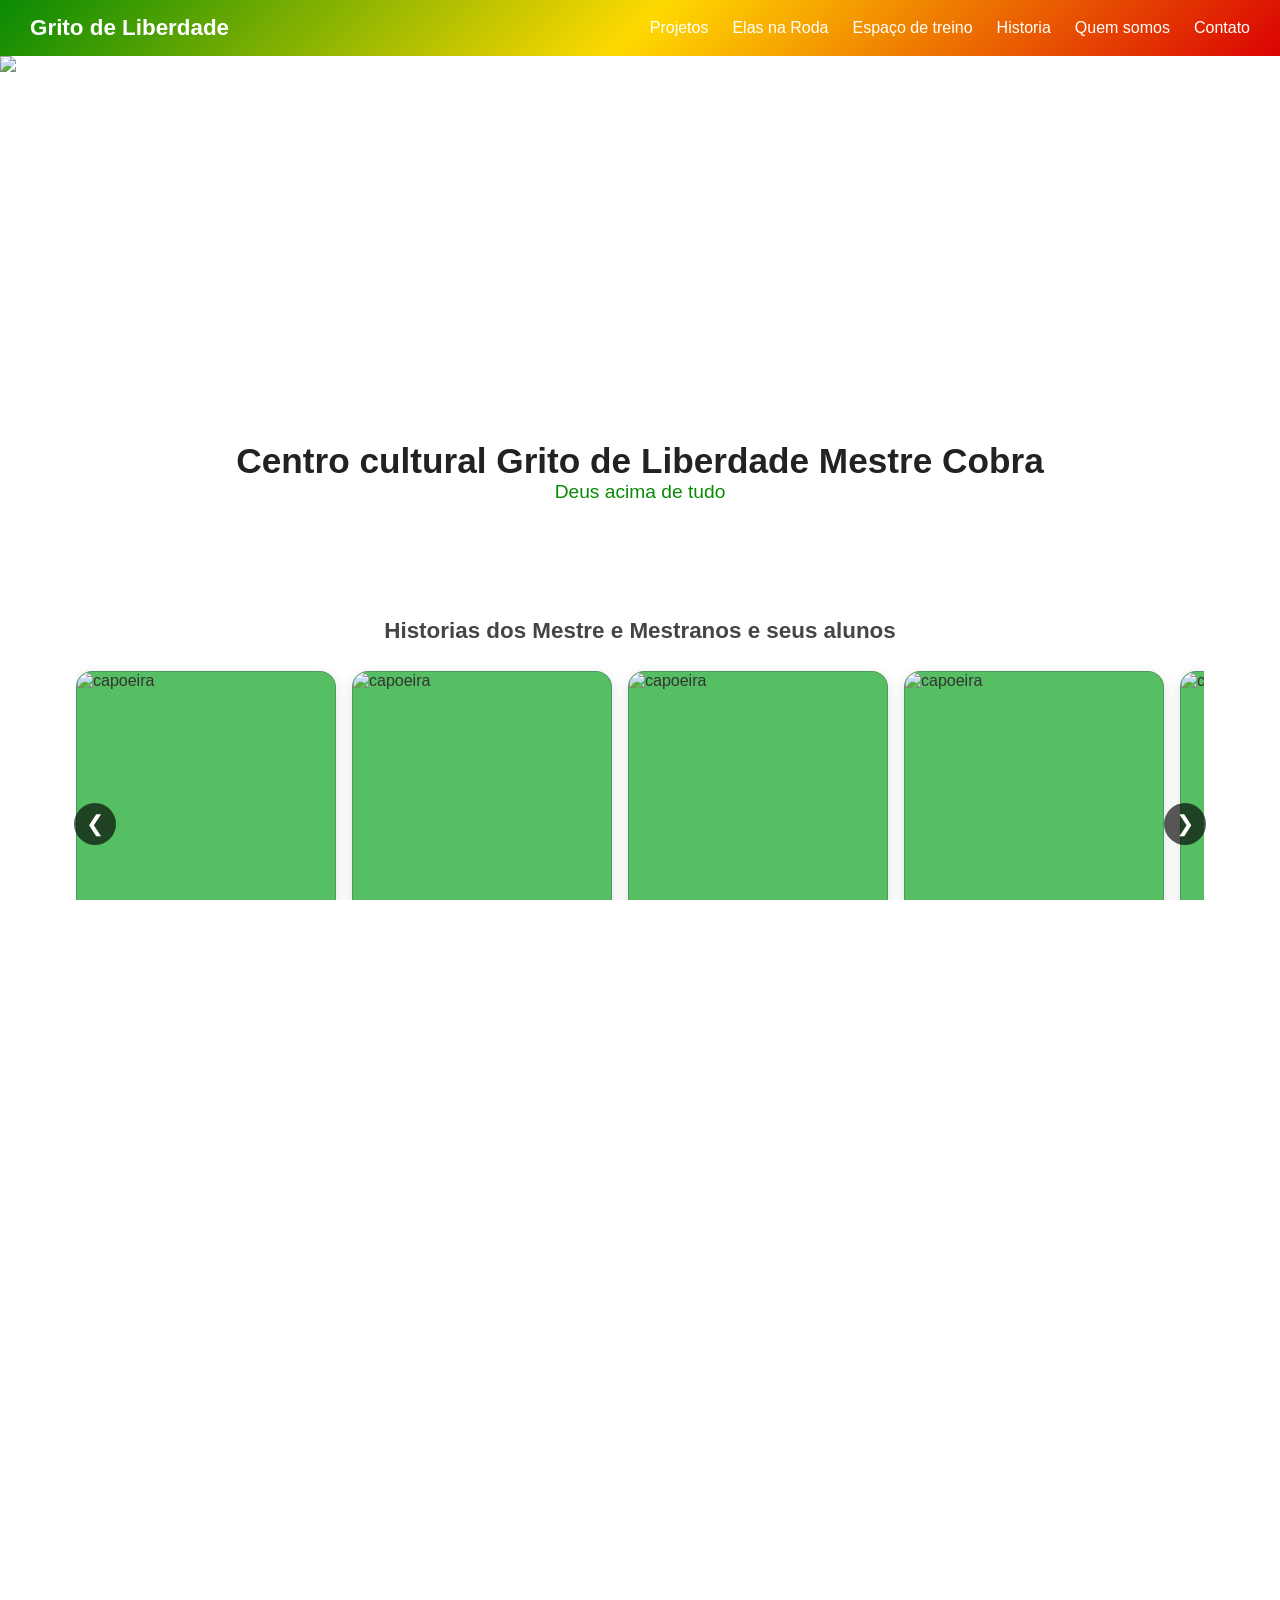
==== index.html @ 0961e47b "novo site" ====
<!DOCTYPE html>
<html lang="pt-BR">
<head>
    <meta charset="UTF-8">
    <title>grito de liberdade</title>
    <meta name="viewport" content="width=device-width, initial-scale=1.0">
    <link rel="stylesheet" href="style.css">
</head>
<body>
<header class="topbar">
    <div class="logo">Grito de Liberdade </div>
    <nav class="nav" id="navMenu">
        <a href="projeto.html">Projetos</a>
        <a href="elas.html">Elas na Roda</a>
         <a href="treino.html">Espaço de treino</a>
        <a href="historia.html">Historia</a>
        <a href="somos.html">Quem somos</a>
        <a href="contato.html">Contato</a>
    </nav>
    <div class="hamburger" id="hamburger">
        <span></span>
        <span></span>
        <span></span>
    </div>
</header>


<!-- HERO -->
<section class="hero">
    <img src="img/grito2.png" alt="Banner desktop" class="hero-img hero-img-desktop">
    <img src="img/grito4.jpg" alt="Banner mobile" class="hero-img hero-img-mobile">

    <h1>Centro cultural Grito de Liberdade Mestre Cobra</h1>
    <p id="frase">Deus acima de tudo </p><br>
</section>

    <!-- SEÇÃO EXPERIENCIA  (mantida) -->
     <div class="container">
<section class="caroseul">
    <h2> Historias dos Mestre e Mestranos e seus alunos </h2>

    <!-- BOTÕES -->
    <button class="carousel-btn prev">&#10094;</button>
    <button class="carousel-btn next">&#10095;</button>
    <div class="caroseul-track">
        
        <a href="#" class="car-mestre">
            <article class="card-pro2">
                <img src="img/rascunho.png" alt="capoeira">
                <div class="card-body">
                    <h3>Mestre</h3>
                    <p class="location">cidade</p>
                </div>
            </article>
        </a>

      <a href="./mestre/td.html" class="car-mestre">
            <article class="card-pro2">
                <img src="img/rascunho.png" alt="capoeira">
                <div class="card-body">
                    <h3>Mestrano Todo Duro</h3>
                    <p class="location">Samambaia Norte</p>
                </div>
            </article>
        </a>

        <a href="#" class="car-mestre">
            <article class="card-pro2">
                <img src="img/rascunho.png" alt="capoeira">
                <div class="card-body">
                    <h3>Mestrano Molejo</h3>
                    <p class="location">Riacho fundo 2</p>
                </div>
            </article>
        </a>

        <a href="#" class="car-mestre">
            <article class="card-pro2">
                <img src="img/rascunho.png" alt="capoeira">
                <div class="card-body">
                    <h3>Mestrano</h3>
                    <p class="location">cidade</p>
                </div>
            </article>
        </a>
              <a href="#" class="car-mestre">
            <article class="card-pro2">
                <img src="img/rascunho.png" alt="capoeira">
                <div class="card-body">
                    <h3>Mestrano</h3>
                    <p class="location">cidade</p>
                </div>
            </article>
        </a>
               <a href="#" class="car-mestre">
            <article class="card-pro2">
                <img src="img/rascunho.png" alt="capoeira">
                <div class="card-body">
                    <h3>Mestrano</h3>
                    <p class="location">cidade</p>
                </div>
            </article>
        </a>
    </div>
</section>

<!-- CONTEUDO DO SITE DAQUI PRA BAIXO -->


<section class="conteudo-site">
    <h2>Conheça o Grito de Liberdade</h2>

    <div class="conteudo-bloco">
        <div class="conteudo-texto">
            <p>
                O Centro Cultural Grito de Liberdade Mestre Cobra é um espaço dedicado
                à valorização da capoeira, da cultura popular e da formação humana.
                Aqui, tradição, disciplina, respeito e identidade caminham juntos.
            </p>

            <p>
                Mais do que um local de treino, este espaço representa união,
                história e fortalecimento da comunidade. Crianças, jovens e adultos
                encontram aqui aprendizado, convivência e inspiração para crescer
                dentro e fora da roda.
            </p>

            <p>
                Nosso compromisso é preservar as raízes da capoeira, incentivar a
                cultura afro-brasileira e abrir portas para novas gerações por meio
                do esporte, da música e da educação cultural.
            </p>

            <p>
                Texto rascunho: este espaço também pode receber informações sobre
                eventos, aulas especiais, projetos sociais, oficinas, apresentações
                culturais e atividades abertas ao público.
            </p>
        </div>

        <div class="conteudo-imagem imagem-media">
            <img src="img/rascunho.png" alt="Grupo cultural Grito de Liberdade">
        </div>
    </div>

    <div class="conteudo-bloco reverse">
    

        <div class="conteudo-texto">
            <h3>Tradição, respeito e movimento</h3>
            <p>
                Cada aula, treino e apresentação reforça o valor da disciplina,
                da amizade e do respeito aos mestres e aos alunos. A capoeira
                é expressão corporal, música, ancestralidade e resistência.
            </p>

            <p>
                No Grito de Liberdade, buscamos manter viva essa energia por meio
                de encontros, rodas, eventos culturais e ações que aproximam a
                comunidade da sua própria história.
            </p>

            <p>
                Texto rascunho: aqui você pode adicionar no futuro informações
                sobre calendário de aulas, horários, locais de apresentação
                e convites para participação da comunidade.
            </p>
        </div>
            <div class="conteudo-imagem imagem-pequena">
            <img src="img/rascunho.png" alt="Treino de capoeira">
        </div>
    </div>

    <div class="conteudo-galeria-dupla">
        <div class="galeria-item">
            <img src="img/rascunho.png" alt="Imagem de roda cultural">
            <p>
                Texto rascunho: espaço para falar sobre a roda, a energia do grupo,
                os instrumentos, o canto e a presença da comunidade.
            </p>
        </div>

        <div class="galeria-item">
            <img src="img/rascunho.png" alt="Imagem de apresentação">
            <p>
                Texto rascunho: espaço para explicar apresentações, encontros,
                festivais, batizados e momentos especiais do projeto.
            </p>
        </div>
    </div>

    <div class="conteudo-bloco">
        <div class="conteudo-texto">
            <h3>Projeto cultural e social</h3>
            <p>
                O trabalho desenvolvido também fortalece a convivência, o espírito
                de grupo e o sentimento de pertencimento. A capoeira, além do
                movimento, ensina valores que acompanham cada aluno em sua caminhada.
            </p>

            <p>
                Texto rascunho: este bloco pode receber depoimentos, história do
                mestre, história do grupo, objetivos do projeto e descrição das
                ações realizadas ao longo do ano.
            </p>

            <p>
                Texto rascunho: também é possível usar este espaço para divulgar
                campanhas, parcerias, novos projetos e conteúdos institucionais.
            </p>
        </div>

        
            <div class="conteudo-imagem imagem-pequena">
                <img src="img/rascunho.png" alt="Imagem institucional 1">
            
           
        </div>
    </div>

    <div class="conteudo-destaque">
        <div class="destaque-item">
            <img src="img/rascunho.png" alt="Treinamento de capoeira">
            <p>Treinos voltados para disciplina, técnica e evolução.</p>
        </div>

        <div class="destaque-item">
            <img src="img/rascunho.png" alt="Roda de capoeira">
            <p>Rodas e encontros culturais com participação da comunidade.</p>
        </div>

        <div class="destaque-item">
            <img src="img/rascunho.png" alt="Projeto social e cultural">
            <p>Projetos que valorizam a cultura, a educação e a inclusão.</p>
        </div>
    </div>
</section>
<!-- SEÇÃO DE CARDS (NOVA – estilo da imagem) -->
<section >
    <h2>EVENTOS DA CAPOEIRA </h2>
    <div class="cards-grid">
        <!-- CARD -->
        <article class="card-pro">
            <img src="img/rascunho.png" alt="capoeira">
            <div class="card-body">
                <h3>Gilberto Art Celebrante</h3>
               
                <p class="location">📍 Brasília, Distrito Federal</p>
                <p class="price">A partir de <strong>R$ 2.500</strong></p>
            </div>
        </article>
        <!-- CARD -->
        <article class="card-pro">
            <img src="img/rascunho.png" alt="capoeira">
            <div class="card-body">
                <h3>Buffet Rio</h3>
             
                <p class="location">📍 Brasília, Distrito Federal</p>
                <p class="price">A partir de <strong>R$ 8.900</strong></p>
            </div>
        </article>
  
    </div>
</section>

</div>


<footer class="footer">
    <p>© kbsweb 2026 | Todo amor e treino reservado para Deus. </p>
</footer>

<script type="module" src="js/script.js"></script>

</body>
</html>
---- style.css ----
* {margin: 0;padding: 0;box-sizing: border-box;font-family: "Segoe UI", Arial, sans-serif;}
body {background: #ffffff;color: #333;}
html, body {
    height: 100%;
    overflow-x: hidden;
}

/* =========================================
   LAYOUT BASE – FOOTER FIXO NO FUNDO
========================================= */

html, body {height: 100%;}
body {display: flex;flex-direction: column;min-height: 100vh;}
/* conteúdo principal cresce */
main {flex: 1;}
/* footer normal (não fixo) */
.footer {margin-top: auto;}

/* ================= HEADER ================= */
.topbar {display: flex;justify-content: space-between;align-items: center;padding: 15px 30px;
    background: linear-gradient(135deg, #088a04, #ffd900,#da0303);position: relative;z-index: 1000;}
.logo {font-size: 1.4rem;font-weight: bold;color: #ffffff;}

/* NAV DESKTOP */
.nav {display: flex;align-items: center;gap: 24px;}
.nav a {text-decoration: none;color: #ffffff;font-weight: 500;}
.nav a:hover {opacity: 0.85;}
.nav .btn {background: #ffffff;color: #ff5f8a;padding: 8px 18px;border-radius: 20px;font-weight: bold;white-space: nowrap;}

/* ================= HAMBURGER ================= */
.hamburger {width: 28px;height: 22px;display: none;flex-direction: column;justify-content: center;
gap: 6px;cursor: pointer;}
.hamburger span { width: 100%; height: 3px;background: #fff; border-radius: 3px;
 transition:transform 0.35s cubic-bezier(.68,-0.55,.27,1.55),opacity 0.25s ease;}
.hamburger.active span:nth-child(1) { transform: translateY(9px) rotate(45deg);}
.hamburger.active span:nth-child(2) {opacity: 0;}
.hamburger.active span:nth-child(3) {transform: translateY(-9px) rotate(-45deg);}



/* ================= HERO ================= */
.hero h1 {font-size: 2.2rem;margin-top: 350px;color: #222;}
#frase{color: #088a04;font-size: 1.2rem;}

.hero {position: relative;width: 100%;
 min-height: 500px; /* ajuste se quiser mais alta ou mais baixa */
overflow: hidden;display: flex;flex-direction: column;justify-content: center;align-items: center;
text-align: center;color: #fff;padding: 40px 20px;}
.hero-img {position: absolute;top: 0;left: 0;width: 100%;height: 100%;max-height: none;transform: none;object-fit: cover;
object-position: center;}
.hero h1,
.hero p {position: relative;z-index: 2;}
/*modo mobile*/
@media (max-width: 768px) {.hero {min-height: 240px;padding: 0 15px 30px;}.hero-img-desktop { display: none;}
.hero-img-mobile {display: block;}
.hero-img {position: absolute;top: 0;left: 0;width: 116%;height: 100%;max-height: none;transform: none;
object-fit: cover;object-position: center;}
.hero h1 {font-size: 16px;line-height: 1.45;margin-top: 250px;}
.hero p {font-size: 16px;line-height: 1.4;color: #088a04;}
}
/*modo desktop*/
.hero-img-desktop {display: block;}
.hero-img-mobile {display: none;}
@media (max-width: 768px) {.hero-img-desktop {display: none;}.hero-img-mobile {display: block;}}

/* ================= GRID DE CARDS ================= */
.cards-grid {display: grid;grid-template-columns: repeat(4, 1fr); /*desktop correto */
    gap: 24px;}

/* RESPONSIVO DO GRID */
@media (max-width: 1024px) {.cards-grid {grid-template-columns: repeat(2, 1fr);}}
@media (max-width: 600px) {.cardtxt {
grid-template-columns: repeat(2, 1fr); /*  2 lado a lado */
gap: 16px;}}

/* ================= CARD PROFISSIONAL ================= */
.card-pro {background: #fff;border-radius: 14px;overflow: hidden;position: relative;box-shadow: 0 8px 22px rgba(0,0,0,0.08);
transition: transform 0.25s ease, box-shadow 0.25s ease;height: 100%;display: flex;flex-direction: column;}
.card-pro:hover {transform: translateY(-6px);box-shadow: 0 14px 30px rgba(0,0,0,0.15);}
.card-pro img {width: 100%;height: 170px;object-fit: cover;}
.card-body {padding: 16px;}
.card-body h3 { font-size: 1rem;margin-bottom: 6px;color: #222;}
.rating {font-size: 0.85rem;color: #ff9800;margin-bottom: 6px;}
.rating span {color: #777;}
.location {font-size: 0.85rem;color: #666; margin-bottom: 6px;}
.price {font-size: 0.9rem;color: #333;}

/* BADGE */
.badge {position: absolute;top: 10px;left: 10px;background: #ff5f8a;color: white;font-size: 0.7rem;
padding: 5px 10px;border-radius: 12px;font-weight: bold;}
.badge.premium {background: linear-gradient(135deg, #ff5f8a, #ff9a9e);}
/*modo mobile corrige o padding */
@media (max-width: 600px) {.experiencia-card {padding: 14px;}
.experiencia-card h3 {font-size: 0.95rem;}
.experiencia-card p {font-size: 0.85rem;}}

/* ================= FOOTER ================= */
.footer {background: linear-gradient(135deg, #319300);color: white;text-align: center;
padding: 20px;margin-top: 50px;}

/* ================= MENU MOBILE hamburgue ================= */
@media (max-width: 768px) {.hamburger {display: flex;}
.nav {position: absolute;top: 100%;right: 0;width: 240px;padding: 20px;
background: linear-gradient(135deg, #d8d8be, #c2c1c1);display: flex;
flex-direction: column;gap: 15px;transform: translateY(-10px) scale(0.96);
opacity: 0;pointer-events: none;transition: transform 0.35s ease, opacity 0.25s ease;
box-shadow: 0 15px 30px rgba(0,0,0,0.25);}
.nav.active {transform: translateY(0) scale(1);opacity: 1;pointer-events: auto;}
.nav .btn {text-align: center;}}


/* ================= CONTAINER ================= */
.container {width: 100%;max-width: 1200px;margin: 40px auto;padding-left: 24px;padding-right: 24px;box-sizing: border-box;}
/* espaçamento interno entre blocos filhos */
.container > section,
.container > div,
.container > article,
.container > aside {
  width: 100%;
  margin-bottom: 40px;
}

/* títulos dentro da container */
.container h2 {margin-bottom: 25px;color: #464545;text-align: center;line-height: 1.3;}
/* imagens, vídeos e iframes mais seguros dentro da container */
.container img,
.container video,
.container iframe {max-width: 100%;height: auto;display: block;}
/* evita estouro de textos e links grandes */
.container * {min-width: 0;word-wrap: break-word;overflow-wrap: break-word;}
/* tabelas ou blocos largos */
.container table {width: 100%;display: block;overflow-x: auto;}
/* TABLET  */
@media (max-width: 1024px) {
  .container {max-width: 100%;margin: 32px auto;padding-left: 20px;padding-right: 20px;}
  .container > section,
  .container > div,
  .container > article,
  .container > aside {
    margin-bottom: 32px;
  }
  .container h2 {font-size: 1.6rem;margin-bottom: 20px;}}
/*  MOBILE*/
@media (max-width: 768px) {
  .container {margin: 28px auto;padding-left: 16px;padding-right: 16px;}
  .container > section,
  .container > div,
  .container > article,
  .container > aside {
    margin-bottom: 28px;
  }
  .container h2 {font-size: 1.35rem;margin-bottom: 18px;line-height: 1.35;}}
/*  MOBILE PEQUENO  */
@media (max-width: 480px) {
  .container {margin: 22px auto;padding-left: 12px;padding-right: 12px;}
  .container > section,
  .container > div,
  .container > article,
  .container > aside {margin-bottom: 24px;}
  .container h2 {font-size: 1.15rem;margin-bottom: 16px;line-height: 1.35;}
}




/*==================== CAROSEUL NOVO ==========================*/
.caroseul {position: relative;width: 100%;padding: 20px 12px;overflow: hidden;}
.caroseul h2 {text-align: center;font-size: 1.4rem;margin-bottom: 18px;}
/* trilho do carrossel */
.caroseul-track {display: flex;gap: 16px;overflow-x: auto;overflow-y: hidden;scroll-behavior: smooth;padding: 8px 2px 12px;
  scroll-snap-type: x proximity;
  -webkit-overflow-scrolling: touch;scrollbar-width: none;
}
.caroseul-track::-webkit-scrollbar {display: none;}
/* item clicável */
.car-mestre {flex: 0 0 clamp(180px, 34vw, 260px);text-decoration: none;color: inherit;scroll-snap-align: start;}
/* card do carrossel */
.car-mestre .card-pro2 {background: #019f14a9;border-radius: 16px;overflow: hidden;box-shadow: 0 4px 14px rgba(0, 0, 0, 0.12);
  border: solid 1px rgba(87, 87, 87, 0.363);transition: transform 0.2s ease, box-shadow 0.2s ease;height: 100%;}
.car-mestre .card-pro2:hover {transform: translateY(-4px);box-shadow: 0 10px 22px rgba(0, 0, 0, 0.16);}
.car-mestre .card-pro2 img {width: 100%;height: 230px;object-fit: cover;display: block;}
.caroseul .card-body {padding: 14px;}
.caroseul .card-body h3 {font-size: 1.05rem;margin: 0 0 6px;line-height: 1.3;}
.caroseul .card-body .location {margin: 0; font-size: 0.92rem;color: #666;line-height: 1.35;}
/* botões */
.carousel-btn {position: absolute;top: 55%;transform: translateY(-50%);width: 42px;height: 42px;border: none;border-radius: 50%;
  background: rgba(0, 0, 0, 0.65);color: #fff;font-size: 22px;cursor: pointer;z-index: 30;display: flex;align-items: center;
justify-content: center;touch-action: manipulation;}
.carousel-btn.prev {left: 10px;}
.carousel-btn.next {right: 10px;}
.carousel-btn:hover {background: rgba(0, 0, 0, 0.8);}
/* ==================== MOBILE ==================== */
@media (max-width: 768px) {.caroseul { padding: 16px 8px;}
.caroseul h2 {font-size: 1.1rem;margin-bottom: 14px;line-height: 1.35;}
  .caroseul-track {gap: 10px;padding: 3px 0 10px;width: 370px;height: 280px;}
  .car-mestre {flex: 0 0 48%;}
  .car-mestre .card-pro2 img {height: 140px;}
  .caroseul .card-body {padding: 10px 9px 12px;}
  .caroseul .card-body h3 {font-size: 0.95rem;margin-bottom: 4px;}
  .caroseul .card-body .location {font-size: 0.8rem;}
  .carousel-btn {width: 36px;height: 36px;font-size: 18px;}
  .carousel-btn.prev {left: 6px;}
  .carousel-btn.next {right: 6px;}
}

/* ==================== MOBILE PEQUENO ==================== */
@media (max-width: 480px) {
  .car-mestre {flex: 0 0 56%; }
  .car-mestre .card-pro2 img {height:auto;}
  .caroseul .card-body {padding: 9px 8px 10px;}
  .caroseul .card-body h3 {font-size: 0.88rem;line-height: 1.2;}
  .caroseul .card-body .location {font-size: 0.75rem;line-height: 1.2;}
}

/* ================= CONTEÚDO DO SITE ================= */
.conteudo-site {width: 100%;}
.conteudo-site h2 {text-align: center;margin-bottom: 28px;color: #333}
.conteudo-bloco {display: flex;align-items: center;justify-content: space-between;gap: 28px;margin-bottom: 38px;}

.conteudo-bloco.reverse {
  flex-direction: row-reverse;
}

.conteudo-texto {
  flex: 1 1 55%;
}

.conteudo-texto h3 {
  font-size: 1.4rem;
  color: #222;
  margin-bottom: 14px;
}

.conteudo-texto p {
  font-size: 1rem;
  line-height: 1.7;
  color: #555;
  margin-bottom: 14px;
}

.conteudo-imagem {
  flex: 1 1 45%;
}

.conteudo-imagem img {
  width: 100%;
  border-radius: 16px;
  display: block;
  object-fit: cover;
  box-shadow: 0 8px 24px rgba(0, 0, 0, 0.12);
}

.conteudo-destaque {
  display: grid;
  grid-template-columns: repeat(3, 1fr);
  gap: 20px;
}

.destaque-item {
  background: #fff;
  border-radius: 16px;
  overflow: hidden;
  box-shadow: 0 8px 22px rgba(0,0,0,0.08);
}

.destaque-item img {
  width: 100%;
  height: 190px;
  object-fit: cover;
  display: block;
}

.destaque-item p {
  padding: 14px;
  font-size: 0.95rem;
  line-height: 1.5;
  color: #555;
}

/* ================= TABLET ================= */
@media (max-width: 900px) {
  .conteudo-bloco,
  .conteudo-bloco.reverse {
    flex-direction: column;
  }

  .conteudo-texto,
  .conteudo-imagem {
    flex: 1 1 100%;
    width: 100%;
  }

  .conteudo-destaque {
    grid-template-columns: repeat(2, 1fr);
  }
}

/* ================= MOBILE ================= */
@media (max-width: 600px) {
  .conteudo-site h2 {
    margin-bottom: 22px;
  }

  .conteudo-bloco {
    gap: 18px;
    margin-bottom: 28px;
  }

  .conteudo-texto h3 {
    font-size: 1.15rem;
  }

  .conteudo-texto p {
    font-size: 0.95rem;
    line-height: 1.6;
  }

  .conteudo-destaque {
    grid-template-columns: 1fr;
    gap: 16px;
  }

  .destaque-item img {
    height: 170px;
  }
}


.conteudo-site {
  width: 100%;
}

.conteudo-bloco {
  display: flex;
  align-items: center;
  justify-content: space-between;
  gap: 28px;
  margin-bottom: 38px;
}

.conteudo-bloco.reverse {
  flex-direction: row-reverse;
}

.conteudo-texto {
  flex: 1 1 55%;
}

.conteudo-texto h3 {
  font-size: 1.35rem;
  color: #222;
  margin-bottom: 14px;
}

.conteudo-texto p {
  font-size: 1rem;
  line-height: 1.75;
  color: #555;
  margin-bottom: 14px;
}

.conteudo-imagem {
  overflow: hidden;
  border-radius: 16px;
  box-shadow: 0 8px 24px rgba(0, 0, 0, 0.12);
  background: #fff;
}

.conteudo-imagem img {
  width: 100%;
  height: 100%;
  display: block;
  object-fit: cover;
}

.imagem-media {
  flex: 0 0 420px;
  max-width: 420px;
}

.imagem-pequena {
  flex: 0 0 300px;
  max-width: 300px;
}

.imagem-media img {
  height: 360px;
}

.imagem-pequena img {
  height: 240px;
}

.conteudo-galeria-dupla {
  display: grid;
  grid-template-columns: repeat(2, 1fr);
  gap: 24px;
  margin-bottom: 38px;
}

.galeria-item {
  background: #fff;
  border-radius: 16px;
  overflow: hidden;
  box-shadow: 0 8px 22px rgba(0,0,0,0.08);
}

.galeria-item img {
  width: 100%;
  height: 230px;
  object-fit: cover;
  display: block;
}

.galeria-item p {
  padding: 14px 16px 18px;
  font-size: 0.95rem;
  line-height: 1.6;
  color: #555;
}

.conteudo-coluna-imagens {
  display: flex;
  flex-direction: column;
  gap: 18px;
  align-items: flex-end;
}

.conteudo-destaque {
  display: grid;
  grid-template-columns: repeat(3, 1fr);
  gap: 20px;
}

.destaque-item {
  background: #fff;
  border-radius: 16px;
  overflow: hidden;
  box-shadow: 0 8px 22px rgba(0,0,0,0.08);
}

.destaque-item img {
  width: 100%;
  height: 190px;
  object-fit: cover;
  display: block;
}

.destaque-item p {
  padding: 14px;
  font-size: 0.95rem;
  line-height: 1.5;
  color: #555;
}

@media (max-width: 1024px) {
  .conteudo-bloco,
  .conteudo-bloco.reverse {
    flex-direction: column;
    align-items: stretch;
  }

  .conteudo-coluna-imagens {
    align-items: stretch;
  }

  .imagem-media,
  .imagem-pequena {
    max-width: 100%;
    flex: 1 1 100%;
  }

  .imagem-media img {
    height: 300px;
  }

  .imagem-pequena img {
    height: 220px;
  }

  .conteudo-galeria-dupla {
    grid-template-columns: 1fr 1fr;
  }

  .conteudo-destaque {
    grid-template-columns: repeat(2, 1fr);
  }
}

@media (max-width: 768px) {
  .conteudo-bloco {
    gap: 18px;
    margin-bottom: 28px;
  }

  .conteudo-texto h3 {
    font-size: 1.15rem;
  }

  .conteudo-texto p {
    font-size: 0.95rem;
    line-height: 1.65;
  }

  .imagem-media img {
    height: 240px;
  }

  .imagem-pequena img {
    height: 180px;
  }

  .conteudo-galeria-dupla {
    grid-template-columns: 1fr;
    gap: 16px;
    margin-bottom: 28px;
  }

  .galeria-item img {
    height: 200px;
  }

  .conteudo-destaque {
    grid-template-columns: 1fr;
    gap: 16px;
  }

  .destaque-item img {
    height: 180px;
  }
}

@media (max-width: 480px) {
  .conteudo-texto p {
    font-size: 0.92rem;
  }

  .imagem-media img {
    height: 210px;
  }

  .imagem-pequena img {
    height: 160px;
  }

  .galeria-item img,
  .destaque-item img {
    height: 170px;
  }
}



/* ================= HISTÓRIA DO GRUPO ================= */
.historia-container {width: 100%;max-width: 1200px;margin: 40px auto;padding-left: 24px;padding-right: 24px;box-sizing: border-box;}
.historia-grupo {width: 100%;}
.historia-grupo h2 {text-align: center;margin-bottom: 28px;color: #333;line-height: 1.3;}
.historia-bloco {display: flex;align-items: center; justify-content: space-between; gap: 28px; margin-bottom: 38px;}
.historia-reverso {flex-direction: row-reverse;}
.historia-texto {flex: 1 1 55%;}
.historia-texto h3 {font-size: 1.35rem;color: #222;margin-bottom: 14px;}
.historia-texto p {font-size: 1rem;line-height: 1.75;color: #555;margin-bottom: 14px;}
.historia-imagem {overflow: hidden;border-radius: 16px;box-shadow: 0 8px 24px rgba(0, 0, 0, 0.12);background: #fff;}
.historia-imagem img {width: 100%;height: 100%;display: block;object-fit: cover;}
.historia-imagem-media {flex: 0 0 420px;max-width: 420px;}
.historia-imagem-pequena {flex: 0 0 300px;max-width: 300px;}
.historia-imagem-media img {height: 360px;}
.historia-imagem-pequena img {height: 240px;}
.historia-galeria-dupla {display: grid;grid-template-columns: repeat(2, 1fr);gap: 24px; margin-bottom: 38px;}
.historia-galeria-item {background: #fff;border-radius: 16px;overflow: hidden;box-shadow: 0 8px 22px rgba(0,0,0,0.08);}
.historia-galeria-item img {width: 100%;height: 230px;object-fit: cover;display: block;}
.historia-galeria-item p {padding: 14px 16px 18px;font-size: 0.95rem;line-height: 1.6;color: #555;}
.historia-coluna-imagens {display: flex;flex-direction: column;gap: 18px;align-items: flex-end;}
.historia-destaques {display: grid;grid-template-columns: repeat(3, 1fr);gap: 20px;}
.historia-card { background: #fff; border-radius: 16px; overflow: hidden;box-shadow: 0 8px 22px rgba(0,0,0,0.08);}
.historia-card img {width: 100%;height: 190px;object-fit: cover;display: block;}
.historia-card p {padding: 14px;font-size: 0.95rem;line-height: 1.5;color: #555;}
@media (max-width: 1024px) {.historia-container {max-width: 100%;margin: 32px auto;padding-left: 20px;padding-right: 20px;}
.historia-bloco,
.historia-reverso {flex-direction: column; align-items: stretch;}
.historia-coluna-imagens {align-items: stretch;}
.historia-imagem-media,
.historia-imagem-pequena {max-width: 100%;flex: 1 1 100%;}
.historia-imagem-media img {height: 300px;}
.historia-imagem-pequena img { height: 220px;}
.historia-galeria-dupla {grid-template-columns: 1fr 1fr;}
.historia-destaques {grid-template-columns: repeat(2, 1fr);}}
@media (max-width: 768px) {.historia-container {margin: 28px auto;padding-left: 16px;padding-right: 16px;}
.historia-bloco {gap: 18px;margin-bottom: 28px;}
.historia-grupo h2 {margin-bottom: 22px;}
.historia-texto h3 { font-size: 1.15rem;}
.historia-texto p {font-size: 0.95rem;line-height: 1.65;}
.historia-imagem-media img {height: 240px;}
.historia-imagem-pequena img {height: 180px;}
.historia-galeria-dupla {grid-template-columns: 1fr;gap: 16px;margin-bottom: 28px;}
.historia-galeria-item img {height: 200px;}
.historia-destaques {grid-template-columns: 1fr;gap: 16px;}
.historia-card img {height: 180px;}}
@media (max-width: 480px) {.historia-container {margin: 22px auto;padding-left: 12px;padding-right: 12px;}
.historia-texto p {font-size: 0.92rem;}
.historia-imagem-media img { height: 210px;}
.historia-imagem-pequena img { height: 160px;}
.historia-galeria-item img,
.historia-card img {height: 170px;}}


/* ================= QUEM SOMOS ================= */
.quemsomos-container {
  width: 100%;
  max-width: 1200px;
  margin: 40px auto;
  padding-left: 24px;
  padding-right: 24px;
  box-sizing: border-box;
}

.quemsomos-area {
  width: 100%;
}

.quemsomos-area h2 {
  text-align: center;
  margin-bottom: 28px;
  color: #333;
  line-height: 1.3;
}

.quemsomos-apresentacao {
  background: #ffffff;
  border-radius: 16px;
  padding: 24px;
  box-shadow: 0 8px 22px rgba(0, 0, 0, 0.08);
  margin-bottom: 28px;
}

.quemsomos-apresentacao p {
  font-size: 1rem;
  line-height: 1.75;
  color: #555;
  margin-bottom: 14px;
}

.quemsomos-apresentacao p:last-child {
  margin-bottom: 0;
}

.quemsomos-grid {
  display: grid;
  grid-template-columns: repeat(3, 1fr);
  gap: 20px;
  margin-bottom: 28px;
}

.quemsomos-box {
  background: #ffffff;
  border-radius: 16px;
  padding: 22px;
  box-shadow: 0 8px 22px rgba(0,0,0,0.08);
}

.quemsomos-box h3 {
  font-size: 1.15rem;
  color: #222;
  margin-bottom: 12px;
}

.quemsomos-box p {
  font-size: 0.96rem;
  line-height: 1.65;
  color: #555;
}

.quemsomos-bloco {
  background: #ffffff;
  border-radius: 16px;
  padding: 24px;
  box-shadow: 0 8px 22px rgba(0,0,0,0.08);
  margin-bottom: 28px;
}

.quemsomos-bloco h3 {
  font-size: 1.2rem;
  color: #222;
  margin-bottom: 14px;
}

.quemsomos-bloco p {
  font-size: 1rem;
  line-height: 1.75;
  color: #555;
  margin-bottom: 14px;
}

.quemsomos-bloco p:last-child {
  margin-bottom: 0;
}

.quemsomos-linha {
  display: grid;
  grid-template-columns: repeat(2, 1fr);
  gap: 20px;
  margin-bottom: 28px;
}

.quemsomos-coluna {
  background: #ffffff;
  border-radius: 16px;
  padding: 22px;
  box-shadow: 0 8px 22px rgba(0,0,0,0.08);
}

.quemsomos-coluna h3 {
  font-size: 1.1rem;
  color: #222;
  margin-bottom: 12px;
}

.quemsomos-coluna p {
  font-size: 0.96rem;
  line-height: 1.65;
  color: #555;
}

.quemsomos-destaques {
  display: grid;
  grid-template-columns: repeat(4, 1fr);
  gap: 18px;
  margin-bottom: 28px;
}

.quemsomos-item {
  background: #ffffff;
  border-radius: 16px;
  padding: 20px;
  box-shadow: 0 8px 22px rgba(0,0,0,0.08);
  text-align: left;
}

.quemsomos-item h4 {
  font-size: 1rem;
  color: #222;
  margin-bottom: 10px;
}

.quemsomos-item p {
  font-size: 0.92rem;
  line-height: 1.6;
  color: #555;
}

.quemsomos-texto-final {
  background: #ffffff;
  border-radius: 16px;
  padding: 24px;
  box-shadow: 0 8px 22px rgba(0,0,0,0.08);
}

.quemsomos-texto-final h3 {
  font-size: 1.2rem;
  color: #222;
  margin-bottom: 14px;
}

.quemsomos-texto-final p {
  font-size: 1rem;
  line-height: 1.75;
  color: #555;
  margin-bottom: 14px;
}

.quemsomos-texto-final p:last-child {
  margin-bottom: 0;
}

@media (max-width: 1024px) {
  .quemsomos-container {
    max-width: 100%;
    margin: 32px auto;
    padding-left: 20px;
    padding-right: 20px;
  }

  .quemsomos-grid {
    grid-template-columns: repeat(2, 1fr);
  }

  .quemsomos-destaques {
    grid-template-columns: repeat(2, 1fr);
  }
}

@media (max-width: 768px) {
  .quemsomos-container {
    margin: 28px auto;
    padding-left: 16px;
    padding-right: 16px;
  }

  .quemsomos-area h2 {
    margin-bottom: 22px;
  }

  .quemsomos-apresentacao,
  .quemsomos-bloco,
  .quemsomos-texto-final,
  .quemsomos-box,
  .quemsomos-coluna,
  .quemsomos-item {
    padding: 18px;
  }

  .quemsomos-grid,
  .quemsomos-linha,
  .quemsomos-destaques {
    grid-template-columns: 1fr;
    gap: 16px;
  }

  .quemsomos-apresentacao p,
  .quemsomos-bloco p,
  .quemsomos-texto-final p {
    font-size: 0.95rem;
    line-height: 1.65;
  }
}

@media (max-width: 480px) {
  .quemsomos-container {
    margin: 22px auto;
    padding-left: 12px;
    padding-right: 12px;
  }

  .quemsomos-apresentacao,
  .quemsomos-bloco,
  .quemsomos-texto-final,
  .quemsomos-box,
  .quemsomos-coluna,
  .quemsomos-item {
    padding: 16px;
  }

  .quemsomos-box h3,
  .quemsomos-bloco h3,
  .quemsomos-coluna h3,
  .quemsomos-texto-final h3 {
    font-size: 1.05rem;
  }

  .quemsomos-apresentacao p,
  .quemsomos-bloco p,
  .quemsomos-coluna p,
  .quemsomos-box p,
  .quemsomos-item p,
  .quemsomos-texto-final p {
    font-size: 0.92rem;
  }
}




/* ================= ESPAÇOS DE TREINO ================= */
.treino-container {width: 100%;max-width: 1200px;margin: 40px auto;padding-left: 24px;padding-right: 24px;box-sizing: border-box;}
.treino-area {width: 100%;}
.treino-titulo {text-align: center;font-size: 2rem;color: #222;margin-bottom: 12px;}
.treino-subtitulo {text-align: center;font-size: 1rem;color: #666;line-height: 1.6;max-width: 760px;margin: 0 auto 30px;}
.treino-grid {display: grid;grid-template-columns: repeat(3, 1fr);gap: 22px;}
.treino-card {background: #ffffff;border-radius: 18px;padding: 20px;box-shadow: 0 8px 22px rgba(0, 0, 0, 0.08);border: 1px solid rgba(0, 0, 0, 0.05);}
.treino-topo {display: flex;align-items: center;justify-content: space-between;gap: 12px;margin-bottom: 16px;}
.treino-topo h2 {font-size: 1.2rem;color: #222;margin: 0;}
.treino-etiqueta {display: inline-block;padding: 6px 10px;border-radius: 999px;font-size: 0.8rem;font-weight: 600;background: #e9f8ea;
color: #1c7c2e;white-space: nowrap;}
.treino-corpo p {font-size: 0.96rem;line-height: 1.65;color: #555;margin-bottom: 10px;}
.treino-corpo p:last-child {margin-bottom: 0;}
.treino-aviso {margin-top: 30px;background: #ffffff;border-radius: 18px;padding: 22px;box-shadow: 0 8px 22px rgba(0, 0, 0, 0.08);}
.treino-aviso h3 {font-size: 1.1rem;color: #222;margin-bottom: 10px;}
.treino-aviso p {font-size: 0.96rem;line-height: 1.7;color: #555;}
@media (max-width: 1024px) {.treino-container {max-width: 100%;margin: 32px auto;padding-left: 20px;padding-right: 20px;}
.treino-grid {grid-template-columns: repeat(2, 1fr);}}
@media (max-width: 768px) {.treino-container {margin: 28px auto;padding-left: 16px;padding-right: 16px;}
.treino-titulo {font-size: 1.6rem;}.treino-subtitulo {font-size: 0.95rem;margin-bottom: 24px;}
.treino-grid {grid-template-columns: 1fr;gap: 16px;}
.treino-card,
.treino-aviso {padding: 18px;}
.treino-topo {flex-direction: column;align-items: flex-start;}}
@media (max-width: 480px) {.treino-container {margin: 22px auto;padding-left: 12px;padding-right: 12px;}
.treino-titulo {font-size: 1.35rem;}
.treino-subtitulo {font-size: 0.92rem;line-height: 1.55;}.treino-topo h2 {font-size: 1.05rem;}
.treino-corpo p,
.treino-aviso p {font-size: 0.92rem;}}
.treino-acoes {margin-top: 18px;}
.treino-botao {display: inline-block;width: 100%;text-align: center;text-decoration: none;
background: linear-gradient(115deg, #0e9e22, #ffd900);
color: #ffffff;font-weight: 600;padding: 12px 16px;border-radius: 12px;transition: transform 0.2s ease, opacity 0.2s ease;}
.treino-botao:hover {transform: translateY(-2px);opacity: 0.92;}






/* ================= PROJETOS ================= */
.projetos-wrapper {width: 100%;max-width: 1240px;margin: 40px auto;padding-left: 24px;padding-right: 24px;box-sizing: border-box;}
.projetos-pagina {width: 100%;}
.projetos-topo {text-align: center;margin-bottom: 32px;}
.projetos-titulo {font-size: 2rem;color: #222;margin-bottom: 12px;}
.projetos-subtitulo {max-width: 760px;margin: 0 auto;font-size: 1rem;line-height: 1.7;color: #666;}
.projetos-lista {display: flex;flex-direction: column;gap: 26px;}
.projeto-card-horizontal {display: grid;grid-template-columns: 290px 1fr;gap: 20px;align-items: stretch;
  background: #ffffff;border-radius: 18px;padding: 18px;box-shadow: 0 8px 22px rgba(0, 0, 0, 0.08);
  border: 1px solid rgba(0, 0, 0, 0.05);}
.projeto-card-midia {width: 100%;height: 220px;border-radius: 14px;overflow: hidden;background: #f4f4f4;}
.projeto-card-midia img {width: 100%;height: 100%;object-fit: cover;display: block;}
.projeto-card-conteudo {display: flex;flex-direction: column;min-width: 0;}
.projeto-card-titulo {font-size: 1.55rem;color: #222;margin-bottom: 8px;line-height: 1.25;}
.projeto-card-meta {font-size: 0.95rem;color: #777;margin-bottom: 14px;}
.projeto-card-descricao {font-size: 1rem;line-height: 1.75;color: #555;margin-bottom: 18px;}
.projeto-card-rodape {margin-top: auto;display: flex;align-items: center;justify-content: space-between;gap: 18px;flex-wrap: wrap;}
.projeto-card-info {display: flex;flex-wrap: wrap;gap: 10px;}
.projeto-card-info span {display: inline-flex;align-items: center;padding: 8px 12px;border-radius: 999px;background: rgba(9, 255, 0, 0.104);color: #555555;
font-size: 0.88rem;line-height: 1.2;}
.projeto-card-botao {display: inline-flex;align-items: center;justify-content: center;min-width: 180px;text-decoration: none;background: #e74f63;
  color: #fff;font-weight: 600;padding: 13px 18px;border-radius: 12px;transition: transform 0.2s ease, opacity 0.2s ease;}
.projeto-card-botao:hover {transform: translateY(-2px);opacity: 0.92;}
@media (max-width: 1024px) {.projetos-wrapper { max-width: 100%; margin: 32px auto;padding-left: 20px;padding-right: 20px;}
.projeto-card-horizontal {grid-template-columns: 240px 1fr;}
.projeto-card-midia {height: 200px;}
.projeto-card-titulo {font-size: 1.35rem;}}
@media (max-width: 768px) {
  .projetos-wrapper {margin: 28px auto;padding-left: 16px;padding-right: 16px;}
  .projetos-topo {margin-bottom: 24px;}
  .projetos-titulo {font-size: 1.55rem;}
  .projetos-subtitulo {font-size: 0.95rem;line-height: 1.6;}
  .projeto-card-horizontal {grid-template-columns: 1fr;gap: 16px;padding: 16px;}
  .projeto-card-midia {height: 210px;}
  .projeto-card-titulo {font-size: 1.2rem;}
  .projeto-card-meta {font-size: 0.9rem;margin-bottom: 10px;}
  .projeto-card-descricao {font-size: 0.95rem;line-height: 1.65;margin-bottom: 14px;}
  .projeto-card-rodape {flex-direction: column;align-items: stretch;}
  .projeto-card-botao {width: 100%;min-width: 0;}}
@media (max-width: 480px) {.projetos-wrapper {margin: 22px auto;padding-left: 12px;padding-right: 12px;}.projetos-titulo {font-size: 1.35rem;}
.projeto-card-horizontal {padding: 14px;border-radius: 16px;}
.projeto-card-midia {height: 185px;border-radius: 12px;}
.projeto-card-titulo {font-size: 1.08rem;}
.projeto-card-descricao {font-size: 0.92rem;}
.projeto-card-info span {font-size: 0.82rem;padding: 7px 10px;}
.projeto-card-botao {padding: 12px 14px;font-size: 0.95rem;}
}



/* ================= CONTATO ================= */
.contato-wrapper {width: 100%; max-width: 1240px; margin: 40px auto; padding-left: 24px; padding-right: 24px; box-sizing: border-box;}
.contato-pagina {width: 100%;}
.contato-topo {text-align: center;margin-bottom: 30px;}
.contato-titulo {font-size: 2rem;color: #222;margin-bottom: 12px;}
.contato-subtitulo {max-width: 760px;margin: 0 auto;font-size: 1rem;line-height: 1.7;color: #666;}
.contato-layout {display: grid;grid-template-columns: 1.4fr 0.9fr;gap: 24px;align-items: start;}
.contato-formulario-box,
.contato-infos-box {background: #ffffff;border-radius: 18px;padding: 24px;
box-shadow: 0 8px 22px rgba(0, 0, 0, 0.08);border: 1px solid rgba(0, 0, 0, 0.05);}
.contato-box-titulo {font-size: 1.25rem;color: #222;margin-bottom: 18px;}
.contato-formulario {display: flex;flex-direction: column;gap: 16px;}
.contato-campo {display: flex;flex-direction: column;gap: 8px;}
.contato-campo label {font-size: 0.95rem;font-weight: 600;color: #333;}
.contato-campo input,
.contato-campo select,
.contato-campo textarea {width: 100%; border: 1px solid #d8d8d8; border-radius: 12px; padding: 13px 14px;font-size: 0.96rem;
color: #333;background: #fff;outline: none;box-sizing: border-box;}
.contato-campo textarea {resize: vertical;min-height: 140px;}
.contato-campo input:focus,
.contato-campo select:focus,
.contato-campo textarea:focus {border-color: #ff6a00;box-shadow: 0 0 0 3px rgba(255, 106, 0, 0.12);}
.contato-campo-check {flex-direction: row;align-items: center;gap: 10px;}
.contato-campo-check input {width: auto;}
.contato-campo-check label {font-size: 0.92rem;font-weight: 500;color: #555;}
.contato-botao-enviar {border: none;border-radius: 12px;padding: 14px 18px;background: linear-gradient(135deg, #0e9e22, #ffd900, #ff5a00);color: #fff;
  font-size: 1rem;font-weight: 700; cursor: pointer; transition: transform 0.2s ease, opacity 0.2s ease;}
.contato-botao-enviar:hover {transform: translateY(-2px);opacity: 0.95;}
.contato-infos-box {display: flex;flex-direction: column;gap: 20px;}
.contato-info-bloco {background: #fafafa;border-radius: 14px;padding: 18px;border: 1px solid rgba(0, 0, 0, 0.05);}
.contato-info-bloco p {font-size: 0.96rem;line-height: 1.7;color: #555; margin-bottom: 10px;}
.contato-info-bloco p:last-child {margin-bottom: 0;}
.contato-redes-lista {display: flex;flex-direction: column;gap: 10px;}
.contato-rede-link {display: block;text-decoration: none;color: #e74f63;font-weight: 600;padding: 10px 12px;background: #fff;
border-radius: 10px;border: 1px solid rgba(0, 0, 0, 0.06);transition: background 0.2s ease, transform 0.2s ease;}
.contato-rede-link:hover {background: #fff4f6;transform: translateX(3px);}
@media (max-width: 1024px) {
.contato-wrapper {max-width: 100%;margin: 32px auto;padding-left: 20px;padding-right: 20px;}
.contato-layout {
grid-template-columns: 1fr;}}
@media (max-width: 768px) {.contato-wrapper { margin: 28px auto;padding-left: 16px;padding-right: 16px;}
.contato-titulo {font-size: 1.6rem;}
.contato-subtitulo {font-size: 0.95rem;line-height: 1.6;}
.contato-formulario-box,
.contato-infos-box { padding: 18px;}
.contato-box-titulo {font-size: 1.1rem;}
.contato-campo input,
  .contato-campo select,
  .contato-campo textarea {
    font-size: 0.94rem;
  }
}

@media (max-width: 480px) {.contato-wrapper {margin: 22px auto;padding-left: 12px;padding-right: 12px;}
.contato-titulo {font-size: 1.35rem;}
  .contato-formulario-box,
  .contato-infos-box {padding: 16px; border-radius: 16px;}
  .contato-info-bloco { padding: 15px;}
  .contato-info-bloco p,
  .contato-campo label,
  .contato-campo-check label {font-size: 0.9rem;}
  .contato-botao-enviar {font-size: 0.95rem;padding: 13px 16px;}}


/* ================= ESPAÇO DAS MULHERES ================= */
.mulheres-container {width: 100%;max-width: 1240px;margin: 40px auto;padding-left: 24px;padding-right: 24px;box-sizing: border-box;}
.mulheres-area {width: 100%;}
.mulheres-topo {text-align: center;margin-bottom: 32px;}
.mulheres-titulo {font-size: 2rem;color: #222;margin-bottom: 12px;}
.mulheres-subtitulo {max-width: 760px;margin: 0 auto;font-size: 1rem;line-height: 1.7; color: #666;}
.mulheres-bloco {display: flex;align-items: center;justify-content: space-between;gap: 28px;margin-bottom: 38px;}
.mulheres-reverso {flex-direction: row-reverse;}
.mulheres-texto {flex: 1 1 55%;}
.mulheres-texto h3 {font-size: 1.35rem;color: #222;margin-bottom: 14px;}
.mulheres-texto p {font-size: 1rem;line-height: 1.75;color: #555;margin-bottom: 14px;}
.mulheres-imagem {overflow: hidden;border-radius: 16px;box-shadow: 0 8px 24px rgba(0, 0, 0, 0.12);background: #fff;}
.mulheres-imagem img {width: 100%;height: 100%;display: block;object-fit: cover;}
.mulheres-imagem-media {flex: 0 0 420px;max-width: 420px;}
.mulheres-imagem-pequena {flex: 0 0 300px; max-width: 300px;}
.mulheres-imagem-media img {height: 360px;}
.mulheres-imagem-pequena img {height: 220px;}
.mulheres-destaques {display: grid;grid-template-columns: repeat(3, 1fr);gap: 20px;margin-bottom: 38px;}
.mulheres-card {background: #ffffff;border-radius: 16px;overflow: hidden;box-shadow: 0 8px 22px rgba(0,0,0,0.08);}
.mulheres-card img {width: 100%;height: 210px;object-fit: cover;display: block;}
.mulheres-card h4 {font-size: 1.05rem;color: #222;margin: 14px 14px 8px;}
.mulheres-card p {font-size: 0.94rem;line-height: 1.6;color: #555;padding: 0 14px 16px;}
.mulheres-coluna-imagens { display: flex;flex-direction: column;gap: 18px;align-items: flex-end;}
.mulheres-faixa {position: relative;background: linear-gradient(135deg, #fff7fa, #ffeef3, #fff9fc);border-radius: 24px;padding: 28px;
  box-shadow: 0 10px 28px rgba(214, 96, 140, 0.10);margin-bottom: 38px;overflow: hidden;border: 1px solid rgba(255, 192, 203, 0.35);}
.mulheres-faixa::before {content: "✿";
  position: absolute; top: 12px;left: 18px;font-size: 82px;color: rgba(255, 0, 55, 0.311);}
.mulheres-faixa::after {content: "❀";
  position: absolute;right: 20px;bottom: 2px;font-size: 82px;color: rgba(248, 0, 54, 0.119);}
.mulheres-faixa h3 {font-size: 1.2rem;color: #9f3150; margin-bottom: 18px;text-align: center;position: relative;z-index: 1;}
.mulheres-faixa-grid {display: flex;flex-wrap: wrap;justify-content: center;gap: 12px;}
.mulheres-faixa-item {position: relative;background: rgba(255, 255, 255, 0.78);border: 1px solid rgba(255, 191, 210, 0.55);
  border-radius: 999px;padding: 10px 16px 10px 34px;text-align: center;box-shadow: 0 6px 18px rgba(214, 96, 140, 0.08);
  backdrop-filter: blur(2px);width: auto;}
.mulheres-faixa-item::before {
  content: "❤";position: absolute;left: 14px;top: 50%;transform: translateY(-50%);font-size: 13px;color: #d6608c;}
.mulheres-faixa-item span {font-size: 0.95rem;font-weight: 700;color: #b03f63;white-space: nowrap;}
.mulheres-mensagem-final {background: #ffffff;border-radius: 18px;padding: 24px;box-shadow: 0 8px 22px rgba(0,0,0,0.08);}
.mulheres-mensagem-final h3 {font-size: 1.2rem;color: #222;margin-bottom: 14px;}
.mulheres-mensagem-final p {font-size: 1rem;line-height: 1.75;color: #555;margin-bottom: 14px;}
.mulheres-mensagem-final p:last-child {margin-bottom: 0;}
@media (max-width: 1024px) {.mulheres-container {max-width: 100%;margin: 32px auto;padding-left: 20px;padding-right: 20px;}
  .mulheres-bloco,
  .mulheres-reverso {flex-direction: column;align-items: stretch;}
  .mulheres-coluna-imagens {align-items: stretch;}
  .mulheres-imagem-media,
  .mulheres-imagem-pequena {max-width: 100%;flex: 1 1 100%;}
  .mulheres-imagem-media img {height: 300px;}
  .mulheres-imagem-pequena img {height: 220px;}
  .mulheres-destaques {grid-template-columns: repeat(2, 1fr);}
  .mulheres-faixa-grid {grid-template-columns: repeat(2, 1fr);}}
@media (max-width: 768px) {
  .mulheres-container {margin: 28px auto;padding-left: 16px;padding-right: 16px;}
  .mulheres-topo {margin-bottom: 24px;}
  .mulheres-titulo {font-size: 1.6rem;}
  .mulheres-subtitulo {font-size: 0.95rem;line-height: 1.6;}
  .mulheres-bloco {gap: 18px;margin-bottom: 28px;}
  .mulheres-texto h3 {font-size: 1.15rem;}
  .mulheres-texto p,
  .mulheres-mensagem-final p {font-size: 0.95rem;line-height: 1.65;}
  .mulheres-imagem-media img {height: 240px;}
  .mulheres-imagem-pequena img {height: 180px;}
  .mulheres-destaques,
  .mulheres-faixa-grid {grid-template-columns: 1fr;gap: 16px;}
  .mulheres-card img {height: 190px;}
  .mulheres-faixa,
  .mulheres-mensagem-final { padding: 18px;}}
@media (max-width: 480px) {
  .mulheres-container {margin: 22px auto;padding-left: 12px;padding-right: 12px;}
  .mulheres-titulo {font-size: 1.35rem;}
  .mulheres-imagem-media img {height: 210px;}
  .mulheres-imagem-pequena img {height: 160px;}
  .mulheres-card img {height: 170px;}
  .mulheres-texto p,
  .mulheres-card p,
  .mulheres-mensagem-final p {font-size: 0.92rem;}
  .mulheres-faixa-item {padding: 14px;
  }
}


@media (max-width: 480px) {
  .mulheres-faixa-grid {gap: 8px;}
  .mulheres-faixa-item {padding: 8px 12px 8px 30px;}
  .mulheres-faixa-item::before {
    left: 11px;font-size: 10px;}
  .mulheres-faixa-item span {
    font-size: 0.85rem;
  }
  .mulheres-faixa:before {font-size: 90px;}
  .mulheres-faixa:after {font-size: 90px; top: -30px;}
}
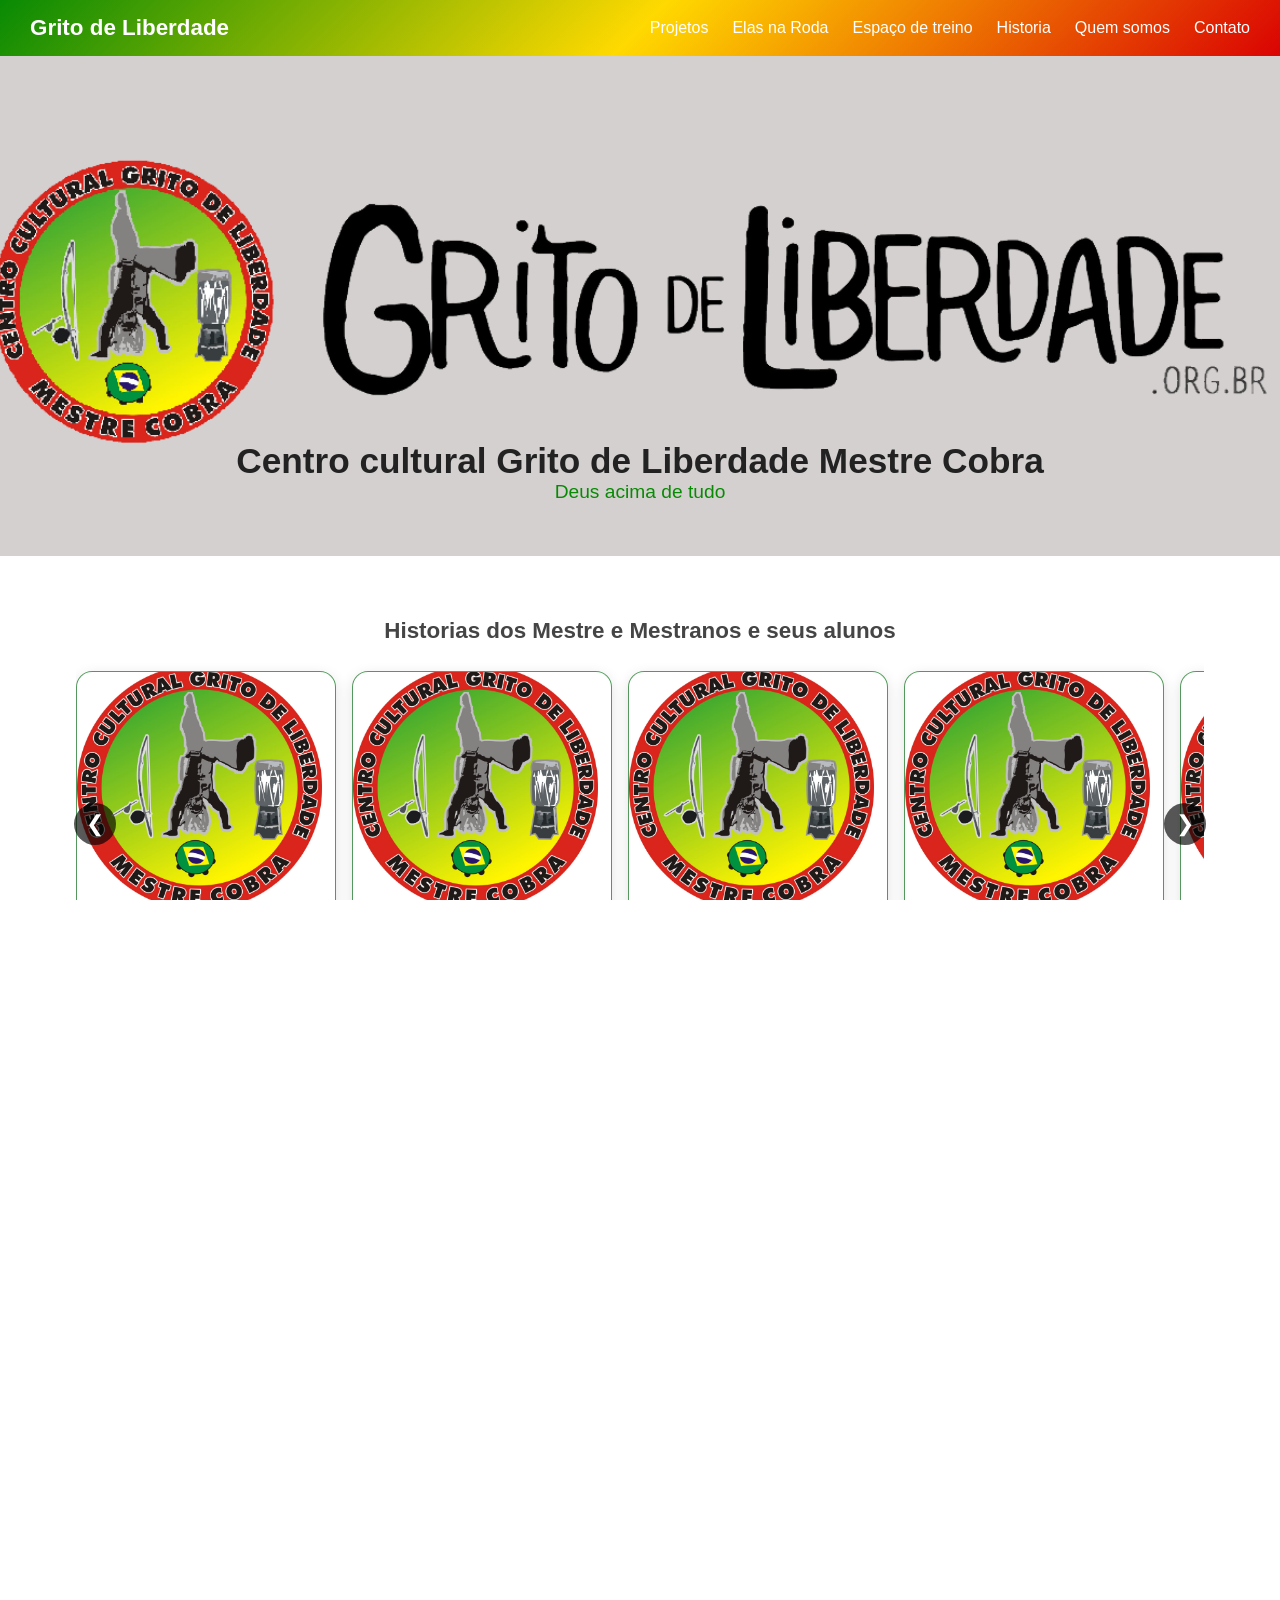
==== commit c28194c6: "CORREÇÃO 01-04-26" ====
--- a/index.html
+++ b/index.html
@@ -44,7 +44,7 @@
     <button class="carousel-btn next">&#10095;</button>
     <div class="caroseul-track">
         
-        <a href="#" class="car-mestre">
+        <a href="./mestre/mestre.html" class="car-mestre">
             <article class="card-pro2">
                 <img src="img/rascunho.png" alt="capoeira">
                 <div class="card-body">
--- a/style.css
+++ b/style.css
@@ -211,6 +211,11 @@
   .caroseul .card-body h3 {font-size: 0.88rem;line-height: 1.2;}
   .caroseul .card-body .location {font-size: 0.75rem;line-height: 1.2;}
 }
+
+
+
+
+
 
 /* ================= CONTEÚDO DO SITE ================= */
 .conteudo-site {width: 100%;}
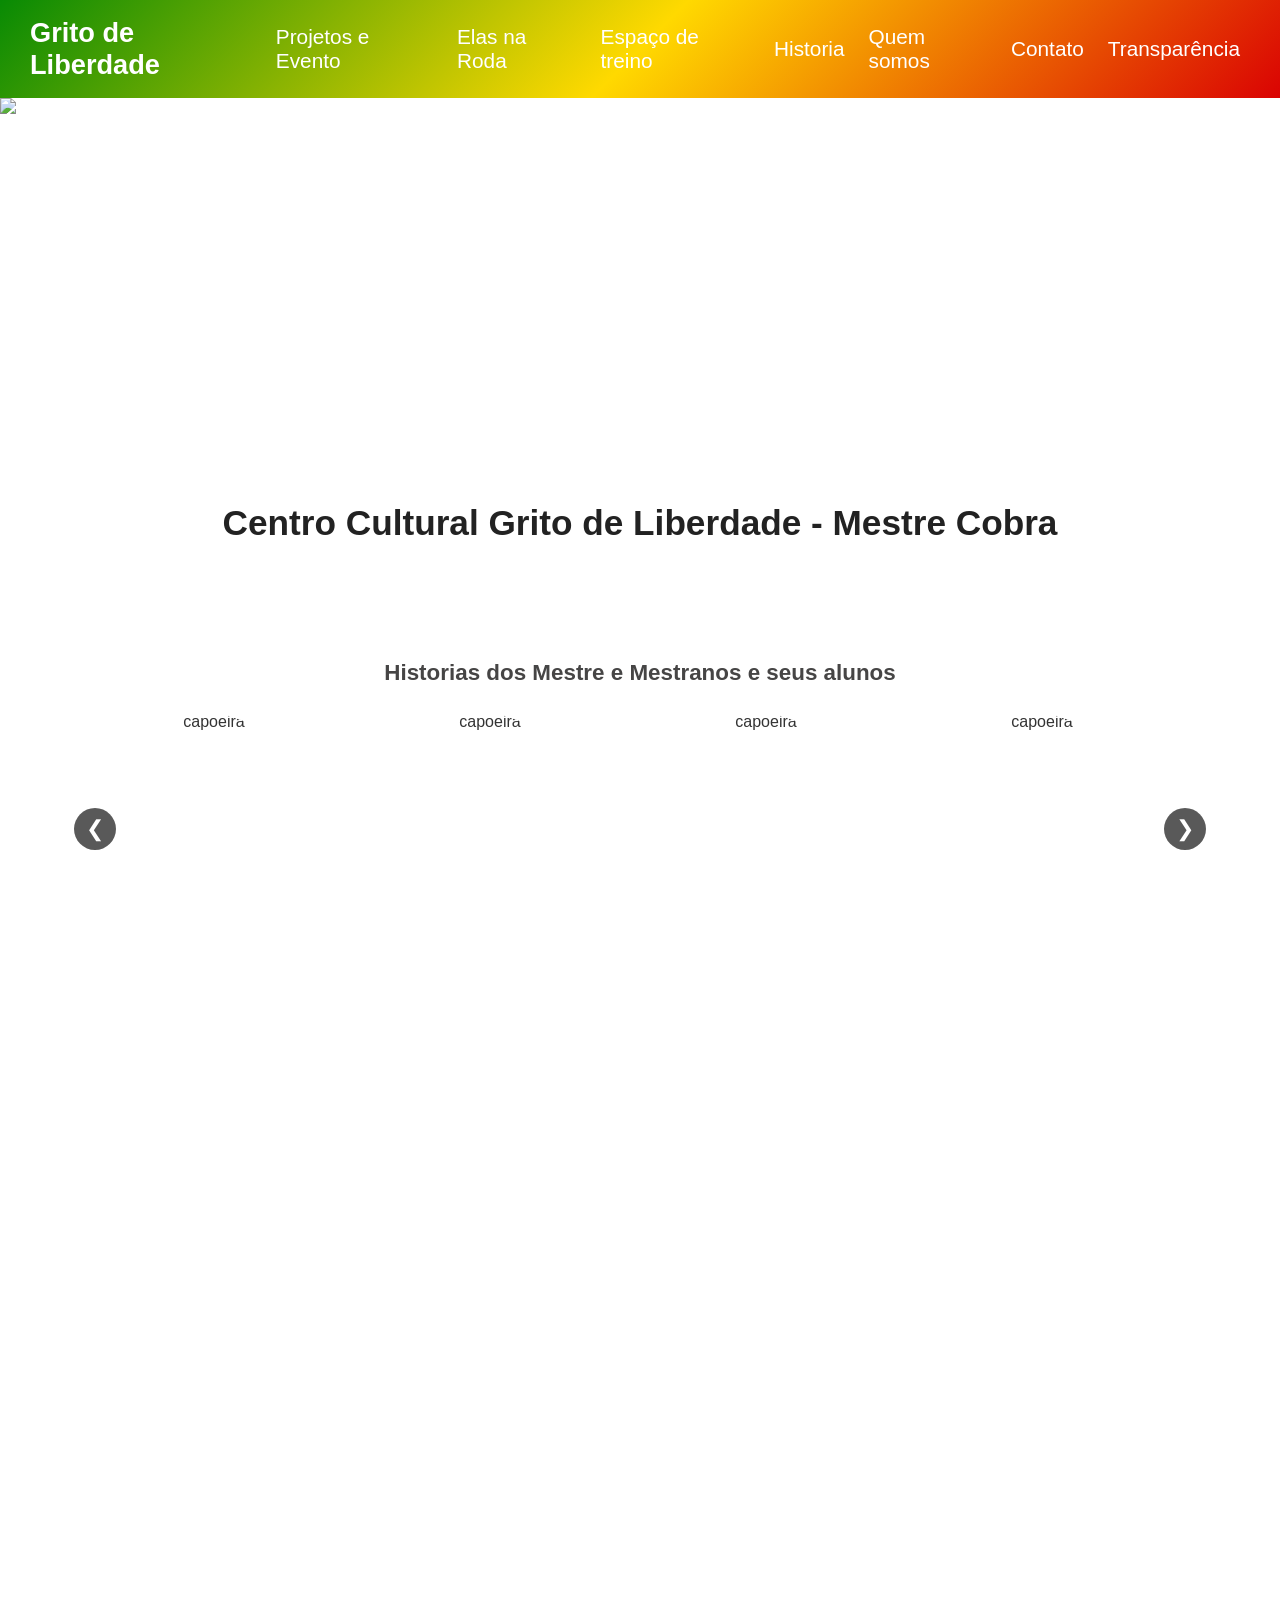
==== commit 2015917e: "NOVA ATUALIZAÇÃO 20-05-26" ====
--- a/index.html
+++ b/index.html
@@ -10,12 +10,13 @@
 <header class="topbar">
     <div class="logo">Grito de Liberdade </div>
     <nav class="nav" id="navMenu">
-        <a href="projeto.html">Projetos</a>
+        <a href="projeto.html">Projetos e Evento</a>
         <a href="elas.html">Elas na Roda</a>
          <a href="treino.html">Espaço de treino</a>
         <a href="historia.html">Historia</a>
         <a href="somos.html">Quem somos</a>
         <a href="contato.html">Contato</a>
+        <a href="#">Transparência</a>
     </nav>
     <div class="hamburger" id="hamburger">
         <span></span>
@@ -27,11 +28,11 @@
 
 <!-- HERO -->
 <section class="hero">
-    <img src="img/grito2.png" alt="Banner desktop" class="hero-img hero-img-desktop">
-    <img src="img/grito4.jpg" alt="Banner mobile" class="hero-img hero-img-mobile">
-
-    <h1>Centro cultural Grito de Liberdade Mestre Cobra</h1>
-    <p id="frase">Deus acima de tudo </p><br>
+    <img src="img/capa.jpg" alt="Banner desktop" class="hero-img hero-img-desktop">
+    <img src="img/capa44.png" alt="Banner mobile" class="hero-img hero-img-mobile">
+
+    <h1>Centro Cultural Grito de Liberdade - Mestre Cobra</h1>
+    <!-----<p id="frase">Deus acima de tudo </p><br> ----->
 </section>
 
     <!-- SEÇÃO EXPERIENCIA  (mantida) -->
@@ -46,17 +47,17 @@
         
         <a href="./mestre/mestre.html" class="car-mestre">
             <article class="card-pro2">
-                <img src="img/rascunho.png" alt="capoeira">
-                <div class="card-body">
-                    <h3>Mestre</h3>
-                    <p class="location">cidade</p>
+                <img src="img/mestre/cobra.png" alt="capoeira">
+                <div class="card-body">
+                    <h3>Mestre Cobra</h3>
+                    <p class="location">Riacho Fundo 1</p>
                 </div>
             </article>
         </a>
 
       <a href="./mestre/td.html" class="car-mestre">
             <article class="card-pro2">
-                <img src="img/rascunho.png" alt="capoeira">
+                <img src="img/td/td.png" alt="capoeira">
                 <div class="card-body">
                     <h3>Mestrano Todo Duro</h3>
                     <p class="location">Samambaia Norte</p>
@@ -66,7 +67,7 @@
 
         <a href="#" class="car-mestre">
             <article class="card-pro2">
-                <img src="img/rascunho.png" alt="capoeira">
+                <img src="img/mo/molejo.jpeg" alt="capoeira">
                 <div class="card-body">
                     <h3>Mestrano Molejo</h3>
                     <p class="location">Riacho fundo 2</p>
@@ -76,31 +77,31 @@
 
         <a href="#" class="car-mestre">
             <article class="card-pro2">
-                <img src="img/rascunho.png" alt="capoeira">
+                <img src="img/ras1.png" alt="capoeira">
+                <div class="card-body">
+                    <h3>Mestrano Quixaba</h3>
+                    <p class="location">cidade</p>
+                </div>
+            </article>
+        </a>
+              <a href="#" class="car-mestre">
+            <article class="card-pro2">
+                <img src="img/ras2.png" alt="capoeira">
+                <div class="card-body">
+                    <h3>Mestrano Bacamarte</h3>
+                    <p class="location">cidade</p>
+                </div>
+            </article>
+        </a>
+               <a href="#" class="car-mestre">
+            <article class="card-pro2">
+                <img src="img/ras3.png" alt="capoeira">
                 <div class="card-body">
                     <h3>Mestrano</h3>
                     <p class="location">cidade</p>
                 </div>
             </article>
         </a>
-              <a href="#" class="car-mestre">
-            <article class="card-pro2">
-                <img src="img/rascunho.png" alt="capoeira">
-                <div class="card-body">
-                    <h3>Mestrano</h3>
-                    <p class="location">cidade</p>
-                </div>
-            </article>
-        </a>
-               <a href="#" class="car-mestre">
-            <article class="card-pro2">
-                <img src="img/rascunho.png" alt="capoeira">
-                <div class="card-body">
-                    <h3>Mestrano</h3>
-                    <p class="location">cidade</p>
-                </div>
-            </article>
-        </a>
     </div>
 </section>
 
@@ -108,7 +109,7 @@
 
 
 <section class="conteudo-site">
-    <h2>Conheça o Grito de Liberdade</h2>
+    <h2>Conheça o Grito de Liberdade desde de 2005</h2>
 
     <div class="conteudo-bloco">
         <div class="conteudo-texto">
@@ -243,20 +244,37 @@
         <article class="card-pro">
             <img src="img/rascunho.png" alt="capoeira">
             <div class="card-body">
-                <h3>Gilberto Art Celebrante</h3>
-               
-                <p class="location">📍 Brasília, Distrito Federal</p>
-                <p class="price">A partir de <strong>R$ 2.500</strong></p>
-            </div>
-        </article>
-        <!-- CARD -->
-        <article class="card-pro">
-            <img src="img/rascunho.png" alt="capoeira">
-            <div class="card-body">
-                <h3>Buffet Rio</h3>
-             
-                <p class="location">📍 Brasília, Distrito Federal</p>
-                <p class="price">A partir de <strong>R$ 8.900</strong></p>
+                <h3>rascunho</h3>
+             
+                <p class="location">Rascunho </p>
+                <p class="price">rascunho <strong>rascunho</strong></p>
+            </div>
+        </article>
+               <article class="card-pro">
+            <img src="img/rascunho.png" alt="capoeira">
+            <div class="card-body">
+                <h3>rascunho</h3>
+             
+                <p class="location">Rascunho </p>
+                <p class="price">rascunho <strong>rascunho</strong></p>
+            </div>
+        </article>
+               <article class="card-pro">
+            <img src="img/rascunho.png" alt="capoeira">
+            <div class="card-body">
+                <h3>rascunho</h3>
+             
+                <p class="location">Rascunho </p>
+                <p class="price">rascunho <strong>rascunho</strong></p>
+            </div>
+        </article>
+               <article class="card-pro">
+            <img src="img/rascunho.png" alt="capoeira">
+            <div class="card-body">
+                <h3>rascunho</h3>
+             
+                <p class="location">Rascunho </p>
+                <p class="price">rascunho <strong>rascunho</strong></p>
             </div>
         </article>
   
@@ -267,7 +285,8 @@
 
 
 <footer class="footer">
-    <p>© kbsweb 2026 | Todo amor e treino reservado para Deus. </p>
+    <p>© kbsweb - Banto 2026 | Todo amor e treino reservado para Deus. </p>
+    <a href="https://storyset.com/online">Online illustrations by Storyset</a>
 </footer>
 
 <script type="module" src="js/script.js"></script>
--- a/style.css
+++ b/style.css
@@ -19,10 +19,10 @@
 /* ================= HEADER ================= */
 .topbar {display: flex;justify-content: space-between;align-items: center;padding: 15px 30px;
     background: linear-gradient(135deg, #088a04, #ffd900,#da0303);position: relative;z-index: 1000;}
-.logo {font-size: 1.4rem;font-weight: bold;color: #ffffff;}
+.logo {font-size: 1.7rem;font-weight: bold;color: #ffffff;}
 
 /* NAV DESKTOP */
-.nav {display: flex;align-items: center;gap: 24px;}
+.nav {display: flex;align-items: center;gap: 24px; font-size: 1.3rem;padding: 10px;}
 .nav a {text-decoration: none;color: #ffffff;font-weight: 500;}
 .nav a:hover {opacity: 0.85;}
 .nav .btn {background: #ffffff;color: #ff5f8a;padding: 8px 18px;border-radius: 20px;font-weight: bold;white-space: nowrap;}
@@ -45,17 +45,28 @@
 .hero {position: relative;width: 100%;
  min-height: 500px; /* ajuste se quiser mais alta ou mais baixa */
 overflow: hidden;display: flex;flex-direction: column;justify-content: center;align-items: center;
-text-align: center;color: #fff;padding: 40px 20px;}
+text-align: center;color: #fff;padding: 40px 20px;
+
+}
 .hero-img {position: absolute;top: 0;left: 0;width: 100%;height: 100%;max-height: none;transform: none;object-fit: cover;
 object-position: center;}
+/*edita a capa imagem de funda do html elas*/
+.hero-img-elas {
+    width: 100%;
+  height: 100%;
+  object-fit: cover;
+  object-position: center center;
+}
+
 .hero h1,
 .hero p {position: relative;z-index: 2;}
+
 /*modo mobile*/
 @media (max-width: 768px) {.hero {min-height: 240px;padding: 0 15px 30px;}.hero-img-desktop { display: none;}
 .hero-img-mobile {display: block;}
 .hero-img {position: absolute;top: 0;left: 0;width: 116%;height: 100%;max-height: none;transform: none;
 object-fit: cover;object-position: center;}
-.hero h1 {font-size: 16px;line-height: 1.45;margin-top: 250px;}
+.hero h1 {font-size: 16px;line-height: 1.45;margin-top: 220px;}
 .hero p {font-size: 16px;line-height: 1.4;color: #088a04;}
 }
 /*modo desktop*/
@@ -174,12 +185,53 @@
 .caroseul-track::-webkit-scrollbar {display: none;}
 /* item clicável */
 .car-mestre {flex: 0 0 clamp(180px, 34vw, 260px);text-decoration: none;color: inherit;scroll-snap-align: start;}
+
 /* card do carrossel */
-.car-mestre .card-pro2 {background: #019f14a9;border-radius: 16px;overflow: hidden;box-shadow: 0 4px 14px rgba(0, 0, 0, 0.12);
-  border: solid 1px rgba(87, 87, 87, 0.363);transition: transform 0.2s ease, box-shadow 0.2s ease;height: 100%;}
-.car-mestre .card-pro2:hover {transform: translateY(-4px);box-shadow: 0 10px 22px rgba(0, 0, 0, 0.16);}
-.car-mestre .card-pro2 img {width: 100%;height: 230px;object-fit: cover;display: block;}
-.caroseul .card-body {padding: 14px;}
+/* card do carrossel */
+.car-mestre .card-pro2 {
+  background: transparent;
+  border-radius: 0;
+  overflow: visible;
+  box-shadow: none;
+  border: none;
+  transition: transform 0.2s ease;
+  height: 100%;
+  display: flex;
+  flex-direction: column;
+  align-items: center;
+  text-align: center;
+}
+
+.car-mestre .card-pro2:hover {
+  transform: translateY(-4px);
+  box-shadow: none;
+}
+
+.car-mestre .card-pro2 img {
+  width: 180px;
+  height: 180px;
+  min-width: 180px;
+  min-height: 180px;
+  max-width: 180px;
+  max-height: 180px;
+
+  object-fit: cover;
+  object-position: center;
+
+  display: block;
+  border-radius: 50%;
+  transition: transform 0.35s ease;
+}
+.car-mestre:hover .card-pro2 img {
+  transform: scale(1.18);
+}
+.caroseul .card-body {
+  padding: 12px 8px 0;
+  text-align: center;
+}
+
+
+
 .caroseul .card-body h3 {font-size: 1.05rem;margin: 0 0 6px;line-height: 1.3;}
 .caroseul .card-body .location {margin: 0; font-size: 0.92rem;color: #666;line-height: 1.35;}
 /* botões */
@@ -189,13 +241,22 @@
 .carousel-btn.prev {left: 10px;}
 .carousel-btn.next {right: 10px;}
 .carousel-btn:hover {background: rgba(0, 0, 0, 0.8);}
-/* ==================== MOBILE ==================== */
+/*  MOBILE  */
 @media (max-width: 768px) {.caroseul { padding: 16px 8px;}
 .caroseul h2 {font-size: 1.1rem;margin-bottom: 14px;line-height: 1.35;}
   .caroseul-track {gap: 10px;padding: 3px 0 10px;width: 370px;height: 280px;}
   .car-mestre {flex: 0 0 48%;}
-  .car-mestre .card-pro2 img {height: 140px;}
-  .caroseul .card-body {padding: 10px 9px 12px;}
+.car-mestre .card-pro2 img {
+  width: 130px;
+  height: 130px;
+  min-width: 130px;
+  min-height: 130px;
+  max-width: 130px;
+  max-height: 130px;
+
+  object-fit: cover;
+  object-position: center;
+}  .caroseul .card-body {padding: 10px 9px 12px;}
   .caroseul .card-body h3 {font-size: 0.95rem;margin-bottom: 4px;}
   .caroseul .card-body .location {font-size: 0.8rem;}
   .carousel-btn {width: 36px;height: 36px;font-size: 18px;}
@@ -203,18 +264,24 @@
   .carousel-btn.next {right: 6px;}
 }
 
-/* ==================== MOBILE PEQUENO ==================== */
+/* MOBILE PEQUENO  */
 @media (max-width: 480px) {
   .car-mestre {flex: 0 0 56%; }
-  .car-mestre .card-pro2 img {height:auto;}
+.car-mestre .card-pro2 img {
+  width: 160px;
+  height: 160px;
+  min-width: 160px;
+  min-height: 160px;
+  max-width: 160px;
+  max-height: 160px;
+
+  object-fit: cover;
+  object-position: center;
+}
   .caroseul .card-body {padding: 9px 8px 10px;}
   .caroseul .card-body h3 {font-size: 0.88rem;line-height: 1.2;}
   .caroseul .card-body .location {font-size: 0.75rem;line-height: 1.2;}
 }
-
-
-
-
 
 
 /* ================= CONTEÚDO DO SITE ================= */
@@ -222,336 +289,82 @@
 .conteudo-site h2 {text-align: center;margin-bottom: 28px;color: #333}
 .conteudo-bloco {display: flex;align-items: center;justify-content: space-between;gap: 28px;margin-bottom: 38px;}
 
-.conteudo-bloco.reverse {
-  flex-direction: row-reverse;
-}
-
-.conteudo-texto {
-  flex: 1 1 55%;
-}
-
-.conteudo-texto h3 {
-  font-size: 1.4rem;
-  color: #222;
-  margin-bottom: 14px;
-}
-
-.conteudo-texto p {
-  font-size: 1rem;
-  line-height: 1.7;
-  color: #555;
-  margin-bottom: 14px;
-}
-
-.conteudo-imagem {
-  flex: 1 1 45%;
-}
-
-.conteudo-imagem img {
-  width: 100%;
-  border-radius: 16px;
-  display: block;
-  object-fit: cover;
-  box-shadow: 0 8px 24px rgba(0, 0, 0, 0.12);
-}
-
-.conteudo-destaque {
-  display: grid;
-  grid-template-columns: repeat(3, 1fr);
-  gap: 20px;
-}
-
-.destaque-item {
-  background: #fff;
-  border-radius: 16px;
-  overflow: hidden;
-  box-shadow: 0 8px 22px rgba(0,0,0,0.08);
-}
-
-.destaque-item img {
-  width: 100%;
-  height: 190px;
-  object-fit: cover;
-  display: block;
-}
-
-.destaque-item p {
-  padding: 14px;
-  font-size: 0.95rem;
-  line-height: 1.5;
-  color: #555;
-}
-
-/* ================= TABLET ================= */
+.conteudo-bloco.reverse {flex-direction: row-reverse;}
+.conteudo-texto {flex: 1 1 55%;}
+.conteudo-texto h3 {font-size: 1.4rem;color: #222;margin-bottom: 14px;}
+.conteudo-texto p {font-size: 1rem;line-height: 1.7;color: #555;margin-bottom: 14px;}
+.conteudo-imagem {flex: 1 1 45%;}
+.conteudo-imagem img {width: 100%;border-radius: 16px;display: block;object-fit: cover;box-shadow: 0 8px 24px rgba(0, 0, 0, 0.12);}
+.conteudo-destaque {display: grid;grid-template-columns: repeat(3, 1fr);gap: 20px;}
+.destaque-item {background: #fff;border-radius: 16px;overflow: hidden;box-shadow: 0 8px 22px rgba(0,0,0,0.08);}
+.destaque-item img {width: 100%;height: 190px;object-fit: cover;display: block;}
+.destaque-item p {padding: 14px;font-size: 0.95rem;line-height: 1.5;color: #555;}
+
+/*  TABLET  */
 @media (max-width: 900px) {
-  .conteudo-bloco,
-  .conteudo-bloco.reverse {
-    flex-direction: column;
-  }
-
-  .conteudo-texto,
-  .conteudo-imagem {
-    flex: 1 1 100%;
-    width: 100%;
-  }
-
-  .conteudo-destaque {
-    grid-template-columns: repeat(2, 1fr);
-  }
-}
-
-/* ================= MOBILE ================= */
+.conteudo-bloco,
+.conteudo-bloco.reverse {flex-direction: column;}
+.conteudo-texto,
+.conteudo-imagem {flex: 1 1 100%;width: 100%;}
+.conteudo-destaque {grid-template-columns: repeat(2, 1fr);}}
+/*  MOBILE */
 @media (max-width: 600px) {
-  .conteudo-site h2 {
-    margin-bottom: 22px;
-  }
-
-  .conteudo-bloco {
-    gap: 18px;
-    margin-bottom: 28px;
-  }
-
-  .conteudo-texto h3 {
-    font-size: 1.15rem;
-  }
-
-  .conteudo-texto p {
-    font-size: 0.95rem;
-    line-height: 1.6;
-  }
-
-  .conteudo-destaque {
-    grid-template-columns: 1fr;
-    gap: 16px;
-  }
-
-  .destaque-item img {
-    height: 170px;
-  }
-}
-
-
-.conteudo-site {
-  width: 100%;
-}
-
-.conteudo-bloco {
-  display: flex;
-  align-items: center;
-  justify-content: space-between;
-  gap: 28px;
-  margin-bottom: 38px;
-}
-
-.conteudo-bloco.reverse {
-  flex-direction: row-reverse;
-}
-
-.conteudo-texto {
-  flex: 1 1 55%;
-}
-
-.conteudo-texto h3 {
-  font-size: 1.35rem;
-  color: #222;
-  margin-bottom: 14px;
-}
-
-.conteudo-texto p {
-  font-size: 1rem;
-  line-height: 1.75;
-  color: #555;
-  margin-bottom: 14px;
-}
-
-.conteudo-imagem {
-  overflow: hidden;
-  border-radius: 16px;
-  box-shadow: 0 8px 24px rgba(0, 0, 0, 0.12);
-  background: #fff;
-}
-
-.conteudo-imagem img {
-  width: 100%;
-  height: 100%;
-  display: block;
-  object-fit: cover;
-}
-
-.imagem-media {
-  flex: 0 0 420px;
-  max-width: 420px;
-}
-
-.imagem-pequena {
-  flex: 0 0 300px;
-  max-width: 300px;
-}
-
-.imagem-media img {
-  height: 360px;
-}
-
-.imagem-pequena img {
-  height: 240px;
-}
-
-.conteudo-galeria-dupla {
-  display: grid;
-  grid-template-columns: repeat(2, 1fr);
-  gap: 24px;
-  margin-bottom: 38px;
-}
-
-.galeria-item {
-  background: #fff;
-  border-radius: 16px;
-  overflow: hidden;
-  box-shadow: 0 8px 22px rgba(0,0,0,0.08);
-}
-
-.galeria-item img {
-  width: 100%;
-  height: 230px;
-  object-fit: cover;
-  display: block;
-}
-
-.galeria-item p {
-  padding: 14px 16px 18px;
-  font-size: 0.95rem;
-  line-height: 1.6;
-  color: #555;
-}
-
-.conteudo-coluna-imagens {
-  display: flex;
-  flex-direction: column;
-  gap: 18px;
-  align-items: flex-end;
-}
-
-.conteudo-destaque {
-  display: grid;
-  grid-template-columns: repeat(3, 1fr);
-  gap: 20px;
-}
-
-.destaque-item {
-  background: #fff;
-  border-radius: 16px;
-  overflow: hidden;
-  box-shadow: 0 8px 22px rgba(0,0,0,0.08);
-}
-
-.destaque-item img {
-  width: 100%;
-  height: 190px;
-  object-fit: cover;
-  display: block;
-}
-
-.destaque-item p {
-  padding: 14px;
-  font-size: 0.95rem;
-  line-height: 1.5;
-  color: #555;
-}
-
+  .conteudo-site h2 {margin-bottom: 22px;}
+  .conteudo-bloco {gap: 18px;margin-bottom: 28px;}
+  .conteudo-texto h3 {font-size: 1.15rem;}
+  .conteudo-texto p {font-size: 0.95rem;line-height: 1.6;}
+  .conteudo-destaque {grid-template-columns: 1fr;gap: 16px;}
+  .destaque-item img {height: 170px;}
+}
+.conteudo-site { width: 100%;}
+.conteudo-bloco {display: flex;align-items: center;justify-content: space-between;gap: 28px;margin-bottom: 38px;}
+.conteudo-bloco.reverse {flex-direction: row-reverse;}
+.conteudo-texto {flex: 1 1 55%;}
+.conteudo-texto h3 {font-size: 1.35rem;color: #222;margin-bottom: 14px;}
+.conteudo-texto p {font-size: 1rem;line-height: 1.75;color: #555;margin-bottom: 14px;}
+.conteudo-imagem {overflow: hidden;border-radius: 16px;box-shadow: 0 8px 24px rgba(0, 0, 0, 0.12);background: #fff;}
+.conteudo-imagem img {width: 100%;height: 100%;display: block;object-fit: cover;}
+.imagem-media {flex: 0 0 420px;max-width: 420px;}
+.imagem-pequena {flex: 0 0 300px;max-width: 300px;}
+.imagem-media img {height: 360px;}
+.imagem-pequena img {height: 240px;}
+.conteudo-galeria-dupla {display: grid;grid-template-columns: repeat(2, 1fr);gap: 24px;margin-bottom: 38px;}
+.galeria-item {background: #fff;border-radius: 16px;overflow: hidden;box-shadow: 0 8px 22px rgba(0,0,0,0.08);}
+.galeria-item img {width: 100%;height: 230px;object-fit: cover;display: block;}
+.galeria-item p {padding: 14px 16px 18px;font-size: 0.95rem;line-height: 1.6;color: #555;}
+.conteudo-coluna-imagens {display: flex;flex-direction: column;gap: 18px;align-items: flex-end;}
+.conteudo-destaque {display: grid;grid-template-columns: repeat(3, 1fr);gap: 20px;}
+.destaque-item {background: #fff;border-radius: 16px;overflow: hidden;box-shadow: 0 8px 22px rgba(0,0,0,0.08);}
+.destaque-item img { width: 100%; height: 190px; object-fit: cover; display: block;}
+.destaque-item p {padding: 14px;font-size: 0.95rem;line-height: 1.5;color: #555;}
 @media (max-width: 1024px) {
   .conteudo-bloco,
-  .conteudo-bloco.reverse {
-    flex-direction: column;
-    align-items: stretch;
-  }
-
-  .conteudo-coluna-imagens {
-    align-items: stretch;
-  }
-
+  .conteudo-bloco.reverse {flex-direction: column;align-items: stretch;}
+  .conteudo-coluna-imagens {align-items: stretch;}
   .imagem-media,
-  .imagem-pequena {
-    max-width: 100%;
-    flex: 1 1 100%;
-  }
-
-  .imagem-media img {
-    height: 300px;
-  }
-
-  .imagem-pequena img {
-    height: 220px;
-  }
-
-  .conteudo-galeria-dupla {
-    grid-template-columns: 1fr 1fr;
-  }
-
-  .conteudo-destaque {
-    grid-template-columns: repeat(2, 1fr);
-  }
-}
-
+  .imagem-pequena {max-width: 100%;flex: 1 1 100%;}
+  .imagem-media img {height: 300px;}
+  .imagem-pequena img {height: 220px;}
+  .conteudo-galeria-dupla {grid-template-columns: 1fr 1fr;}
+  .conteudo-destaque {grid-template-columns: repeat(2, 1fr);}
+}
 @media (max-width: 768px) {
-  .conteudo-bloco {
-    gap: 18px;
-    margin-bottom: 28px;
-  }
-
-  .conteudo-texto h3 {
-    font-size: 1.15rem;
-  }
-
-  .conteudo-texto p {
-    font-size: 0.95rem;
-    line-height: 1.65;
-  }
-
-  .imagem-media img {
-    height: 240px;
-  }
-
-  .imagem-pequena img {
-    height: 180px;
-  }
-
-  .conteudo-galeria-dupla {
-    grid-template-columns: 1fr;
-    gap: 16px;
-    margin-bottom: 28px;
-  }
-
-  .galeria-item img {
-    height: 200px;
-  }
-
-  .conteudo-destaque {
-    grid-template-columns: 1fr;
-    gap: 16px;
-  }
-
-  .destaque-item img {
-    height: 180px;
-  }
-}
-
+  .conteudo-bloco { gap: 18px; margin-bottom: 28px;}
+  .conteudo-texto h3 {font-size: 1.15rem;}
+  .conteudo-texto p {font-size: 0.95rem;line-height: 1.65;}
+  .imagem-media img {height: 240px;}
+  .imagem-pequena img {height: 180px;}
+  .conteudo-galeria-dupla {grid-template-columns: 1fr;gap: 16px;margin-bottom: 28px;}
+  .galeria-item img {height: 200px;}
+  .conteudo-destaque {grid-template-columns: 1fr;gap: 16px; }
+  .destaque-item img {height: 180px;}
+}
 @media (max-width: 480px) {
-  .conteudo-texto p {
-    font-size: 0.92rem;
-  }
-
-  .imagem-media img {
-    height: 210px;
-  }
-
-  .imagem-pequena img {
-    height: 160px;
-  }
-
-  .galeria-item img,
-  .destaque-item img {
-    height: 170px;
-  }
+.conteudo-texto p {font-size: 0.92rem;}
+.imagem-media img {height: 210px;}
+.imagem-pequena img {height: 160px;}
+.galeria-item img,
+.destaque-item img {height: 170px;}
 }
 
 
@@ -610,262 +423,85 @@
 
 
 /* ================= QUEM SOMOS ================= */
-.quemsomos-container {
-  width: 100%;
-  max-width: 1200px;
-  margin: 40px auto;
-  padding-left: 24px;
-  padding-right: 24px;
-  box-sizing: border-box;
-}
-
-.quemsomos-area {
-  width: 100%;
-}
-
-.quemsomos-area h2 {
-  text-align: center;
-  margin-bottom: 28px;
-  color: #333;
-  line-height: 1.3;
-}
-
-.quemsomos-apresentacao {
-  background: #ffffff;
-  border-radius: 16px;
-  padding: 24px;
-  box-shadow: 0 8px 22px rgba(0, 0, 0, 0.08);
-  margin-bottom: 28px;
-}
-
-.quemsomos-apresentacao p {
-  font-size: 1rem;
-  line-height: 1.75;
-  color: #555;
-  margin-bottom: 14px;
-}
-
-.quemsomos-apresentacao p:last-child {
-  margin-bottom: 0;
-}
-
-.quemsomos-grid {
-  display: grid;
-  grid-template-columns: repeat(3, 1fr);
-  gap: 20px;
-  margin-bottom: 28px;
-}
-
-.quemsomos-box {
-  background: #ffffff;
-  border-radius: 16px;
-  padding: 22px;
-  box-shadow: 0 8px 22px rgba(0,0,0,0.08);
-}
-
-.quemsomos-box h3 {
-  font-size: 1.15rem;
-  color: #222;
-  margin-bottom: 12px;
-}
-
-.quemsomos-box p {
-  font-size: 0.96rem;
-  line-height: 1.65;
-  color: #555;
-}
-
-.quemsomos-bloco {
-  background: #ffffff;
-  border-radius: 16px;
-  padding: 24px;
-  box-shadow: 0 8px 22px rgba(0,0,0,0.08);
-  margin-bottom: 28px;
-}
-
-.quemsomos-bloco h3 {
-  font-size: 1.2rem;
-  color: #222;
-  margin-bottom: 14px;
-}
-
-.quemsomos-bloco p {
-  font-size: 1rem;
-  line-height: 1.75;
-  color: #555;
-  margin-bottom: 14px;
-}
-
-.quemsomos-bloco p:last-child {
-  margin-bottom: 0;
-}
-
-.quemsomos-linha {
-  display: grid;
-  grid-template-columns: repeat(2, 1fr);
-  gap: 20px;
-  margin-bottom: 28px;
-}
-
-.quemsomos-coluna {
-  background: #ffffff;
-  border-radius: 16px;
-  padding: 22px;
-  box-shadow: 0 8px 22px rgba(0,0,0,0.08);
-}
-
-.quemsomos-coluna h3 {
-  font-size: 1.1rem;
-  color: #222;
-  margin-bottom: 12px;
-}
-
-.quemsomos-coluna p {
-  font-size: 0.96rem;
-  line-height: 1.65;
-  color: #555;
-}
-
-.quemsomos-destaques {
-  display: grid;
-  grid-template-columns: repeat(4, 1fr);
-  gap: 18px;
-  margin-bottom: 28px;
-}
-
-.quemsomos-item {
-  background: #ffffff;
-  border-radius: 16px;
-  padding: 20px;
-  box-shadow: 0 8px 22px rgba(0,0,0,0.08);
-  text-align: left;
-}
-
-.quemsomos-item h4 {
-  font-size: 1rem;
-  color: #222;
-  margin-bottom: 10px;
-}
-
-.quemsomos-item p {
-  font-size: 0.92rem;
-  line-height: 1.6;
-  color: #555;
-}
-
-.quemsomos-texto-final {
-  background: #ffffff;
-  border-radius: 16px;
-  padding: 24px;
-  box-shadow: 0 8px 22px rgba(0,0,0,0.08);
-}
-
-.quemsomos-texto-final h3 {
-  font-size: 1.2rem;
-  color: #222;
-  margin-bottom: 14px;
-}
-
-.quemsomos-texto-final p {
-  font-size: 1rem;
-  line-height: 1.75;
-  color: #555;
-  margin-bottom: 14px;
-}
-
-.quemsomos-texto-final p:last-child {
-  margin-bottom: 0;
-}
-
+.quemsomos-container {width: 100%;max-width: 1200px;margin: 40px auto;padding-left: 24px;padding-right: 24px;box-sizing: border-box;}
+.quemsomos-area {width: 100%;}
+.quemsomos-area h2 {text-align: center;margin-bottom: 28px;color: #333;line-height: 1.3;}
+.quemsomos-apresentacao {background: #ffffff;border-radius: 16px;padding: 24px;box-shadow: 0 8px 22px rgba(0, 0, 0, 0.08);
+margin-bottom: 28px;}
+.quemsomos-apresentacao p {font-size: 1.20rem;line-height: 1.75;color: #555;margin-bottom: 14px;}
+.quemsomos-apresentacao p:last-child {margin-bottom: 0;}
+.quemsomos-box ul {
+  list-style: none;
+  padding: 0;
+  margin: 0;
+  font-size: 1.20rem;
+}
+.quemsomos-box strong{color: #4b4b4b;}
+.quemsomos-grid {display: grid;grid-template-columns: repeat(3, 1fr);gap: 20px;margin-bottom: 28px;}
+.quemsomos-box {background: #ffffff;border-radius: 16px;padding: 22px;box-shadow: 0 8px 22px rgba(0,0,0,0.08);}
+.quemsomos-box h3 {font-size: 1.15rem;color: #222;margin-bottom: 12px;}
+.quemsomos-box p {font-size: 1.20rem;line-height: 1.65;color: #555;}
+.quemsomos-bloco {background: #ffffff;border-radius: 16px;padding: 24px;box-shadow: 0 8px 22px rgba(0,0,0,0.08);margin-bottom: 28px;}
+.quemsomos-bloco h3 { font-size: 1.2rem; color: #222; margin-bottom: 14px;}
+.quemsomos-bloco p {font-size: 1rem;line-height: 1.75;color: #555;margin-bottom: 14px;}
+.quemsomos-bloco p:last-child {margin-bottom: 0;}
+.quemsomos-linha {display: grid;grid-template-columns: repeat(2, 1fr);gap: 20px;margin-bottom: 28px;}
+.quemsomos-coluna {background: #ffffff;border-radius: 16px;padding: 22px;box-shadow: 0 8px 22px rgba(0,0,0,0.08);}
+.quemsomos-coluna h3 {font-size: 1.1rem;color: #222;margin-bottom: 12px;}
+.quemsomos-coluna p {font-size: 0.96rem;line-height: 1.65;color: #555;}
+.quemsomos-destaques {display: grid;grid-template-columns: repeat(4, 1fr);gap: 18px;margin-bottom: 28px;}
+.quemsomos-item {background: #ffffff;border-radius: 16px;padding: 20px;box-shadow: 0 8px 22px rgba(0,0,0,0.08);text-align: left;}
+.quemsomos-item h4 {font-size: 1rem;color: #222;margin-bottom: 10px;}
+.quemsomos-item p {font-size: 0.92rem;line-height: 1.6;color: #555;}
+.quemsomos-texto-final {background: #ffffff;border-radius: 16px;padding: 24px;box-shadow: 0 8px 22px rgba(0,0,0,0.08);}
+.quemsomos-texto-final h3 {font-size: 1.2rem;color: #222;margin-bottom: 14px;}
+.quemsomos-texto-final p {font-size: 1.20rem;line-height: 1.75;color: #555;margin-bottom: 14px;}
+.quemsomos-texto-final p:last-child {margin-bottom: 0;}
 @media (max-width: 1024px) {
-  .quemsomos-container {
-    max-width: 100%;
-    margin: 32px auto;
-    padding-left: 20px;
-    padding-right: 20px;
-  }
-
-  .quemsomos-grid {
-    grid-template-columns: repeat(2, 1fr);
-  }
-
-  .quemsomos-destaques {
-    grid-template-columns: repeat(2, 1fr);
-  }
-}
-
+  .quemsomos-container {max-width: 100%;margin: 32px auto;padding-left: 20px;padding-right: 20px;}
+  .quemsomos-grid {grid-template-columns: repeat(2, 1fr);}
+  .quemsomos-destaques {grid-template-columns: repeat(2, 1fr);}
+}
 @media (max-width: 768px) {
-  .quemsomos-container {
-    margin: 28px auto;
-    padding-left: 16px;
-    padding-right: 16px;
-  }
-
-  .quemsomos-area h2 {
-    margin-bottom: 22px;
-  }
-
+  .quemsomos-container {margin: 28px auto;padding-left: 16px; padding-right: 16px;}
+  .quemsomos-area h2 {margin-bottom: 22px;}
   .quemsomos-apresentacao,
   .quemsomos-bloco,
   .quemsomos-texto-final,
   .quemsomos-box,
   .quemsomos-coluna,
-  .quemsomos-item {
-    padding: 18px;
-  }
-
+  .quemsomos-item {padding: 18px;}
   .quemsomos-grid,
   .quemsomos-linha,
-  .quemsomos-destaques {
-    grid-template-columns: 1fr;
-    gap: 16px;
-  }
-
+  .quemsomos-destaques { grid-template-columns: 1fr; gap: 16px;}
   .quemsomos-apresentacao p,
   .quemsomos-bloco p,
-  .quemsomos-texto-final p {
-    font-size: 0.95rem;
-    line-height: 1.65;
-  }
+  .quemsomos-texto-final p {font-size: 0.95rem;line-height: 1.65;}
 }
 
 @media (max-width: 480px) {
-  .quemsomos-container {
-    margin: 22px auto;
-    padding-left: 12px;
-    padding-right: 12px;
-  }
-
+  .quemsomos-container {margin: 22px auto;padding-left: 12px;padding-right: 12px;}
   .quemsomos-apresentacao,
   .quemsomos-bloco,
   .quemsomos-texto-final,
   .quemsomos-box,
   .quemsomos-coluna,
-  .quemsomos-item {
-    padding: 16px;
-  }
-
+  .quemsomos-item {padding: 16px;}
   .quemsomos-box h3,
   .quemsomos-bloco h3,
   .quemsomos-coluna h3,
-  .quemsomos-texto-final h3 {
-    font-size: 1.05rem;
-  }
-
+  .quemsomos-texto-final h3 {font-size: 1.05rem;}
   .quemsomos-apresentacao p,
   .quemsomos-bloco p,
   .quemsomos-coluna p,
   .quemsomos-box p,
   .quemsomos-item p,
-  .quemsomos-texto-final p {
-    font-size: 0.92rem;
-  }
-}
-
-
-
-
-/* ================= ESPAÇOS DE TREINO ================= */
+  .quemsomos-texto-final p {font-size: 0.92rem;}
+}
+
+
+
+/* ===================================== ESPAÇOS DE TREINO ============================================= */
 .treino-container {width: 100%;max-width: 1200px;margin: 40px auto;padding-left: 24px;padding-right: 24px;box-sizing: border-box;}
 .treino-area {width: 100%;}
 .treino-titulo {text-align: center;font-size: 2rem;color: #222;margin-bottom: 12px;}
@@ -919,7 +555,19 @@
 .projeto-card-midia img {width: 100%;height: 100%;object-fit: cover;display: block;}
 .projeto-card-conteudo {display: flex;flex-direction: column;min-width: 0;}
 .projeto-card-titulo {font-size: 1.55rem;color: #222;margin-bottom: 8px;line-height: 1.25;}
-.projeto-card-meta {font-size: 0.95rem;color: #777;margin-bottom: 14px;}
+.projeto-card-meta {
+  font-size: 0.95rem;
+  color: #010101;
+  display: inline-block;
+  padding: 4px 10px;
+  border-radius: 999px;
+  background: rgba(0, 85, 255, 0.104);
+  width: fit-content;
+  max-width: max-content;
+}
+
+
+
 .projeto-card-descricao {font-size: 1rem;line-height: 1.75;color: #555;margin-bottom: 18px;}
 .projeto-card-rodape {margin-top: auto;display: flex;align-items: center;justify-content: space-between;gap: 18px;flex-wrap: wrap;}
 .projeto-card-info {display: flex;flex-wrap: wrap;gap: 10px;}
@@ -956,6 +604,7 @@
 
 
 /* ================= CONTATO ================= */
+
 .contato-wrapper {width: 100%; max-width: 1240px; margin: 40px auto; padding-left: 24px; padding-right: 24px; box-sizing: border-box;}
 .contato-pagina {width: 100%;}
 .contato-topo {text-align: center;margin-bottom: 30px;}
